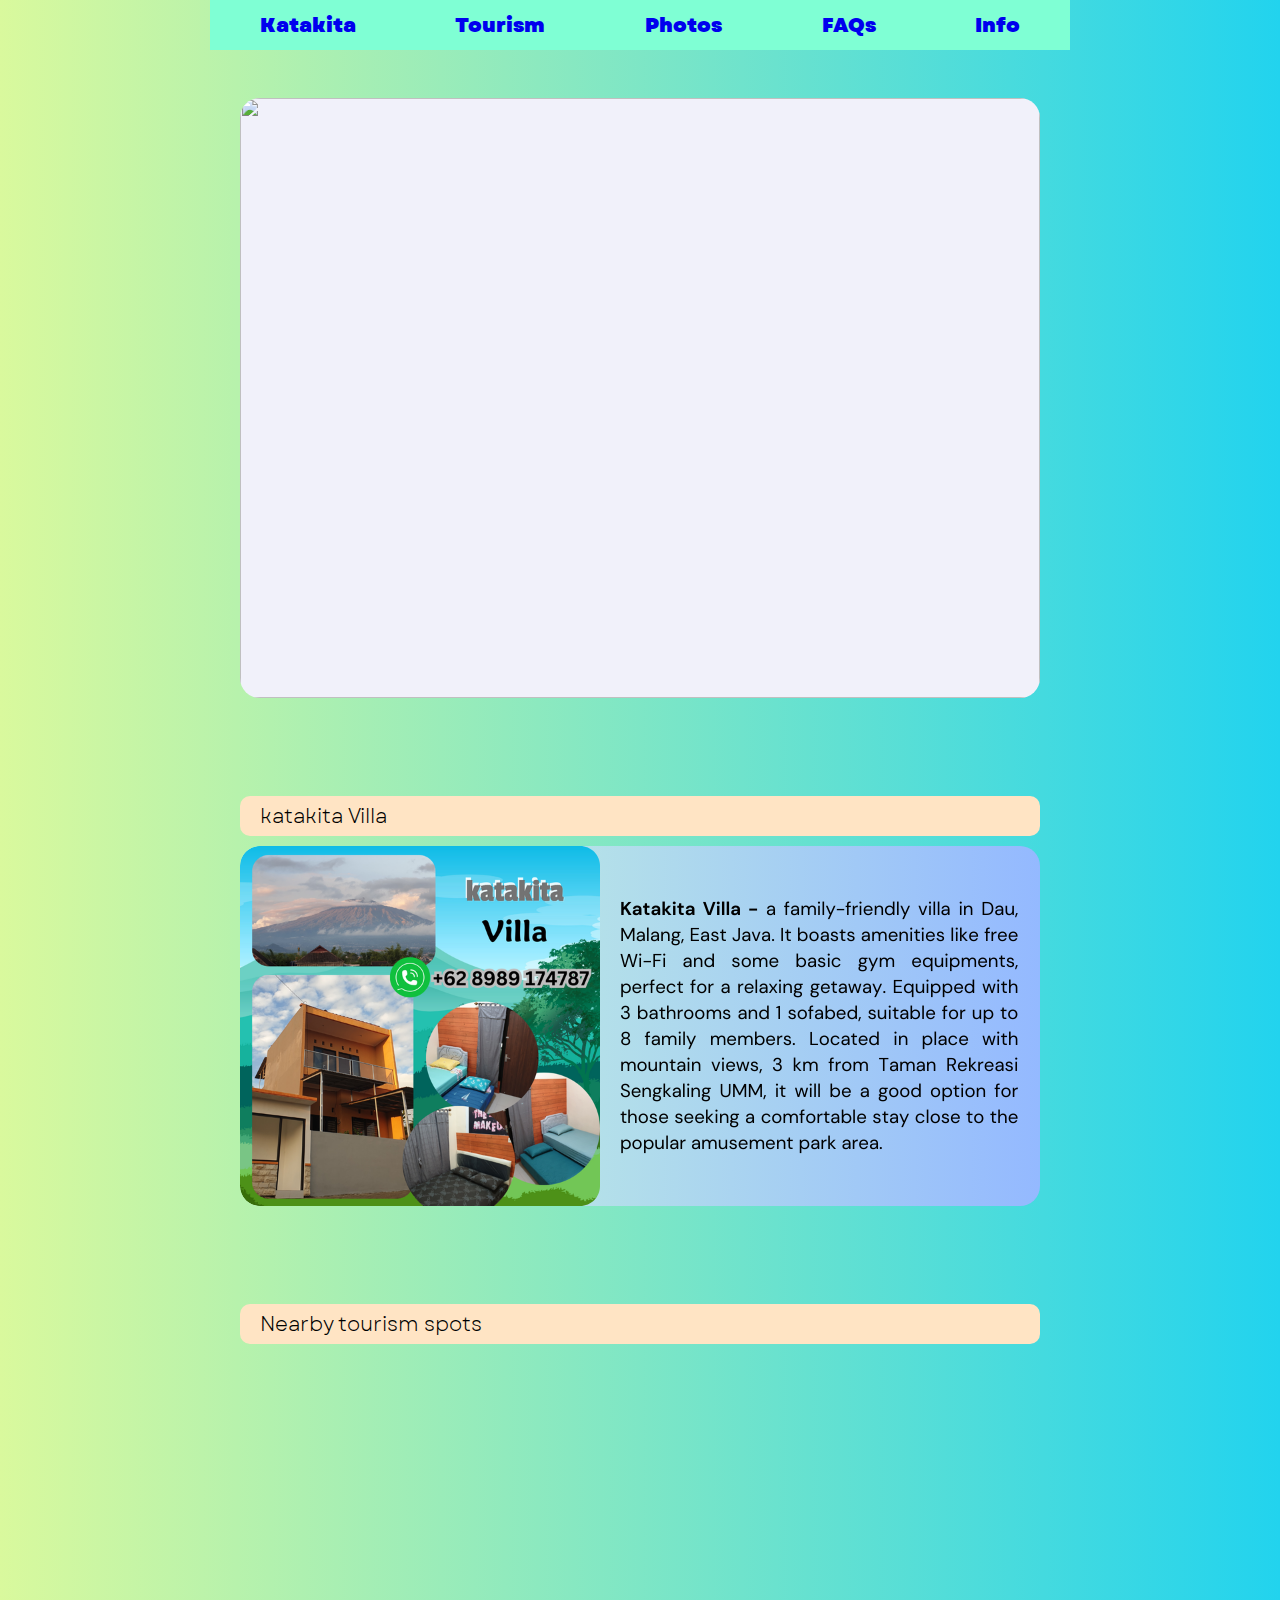
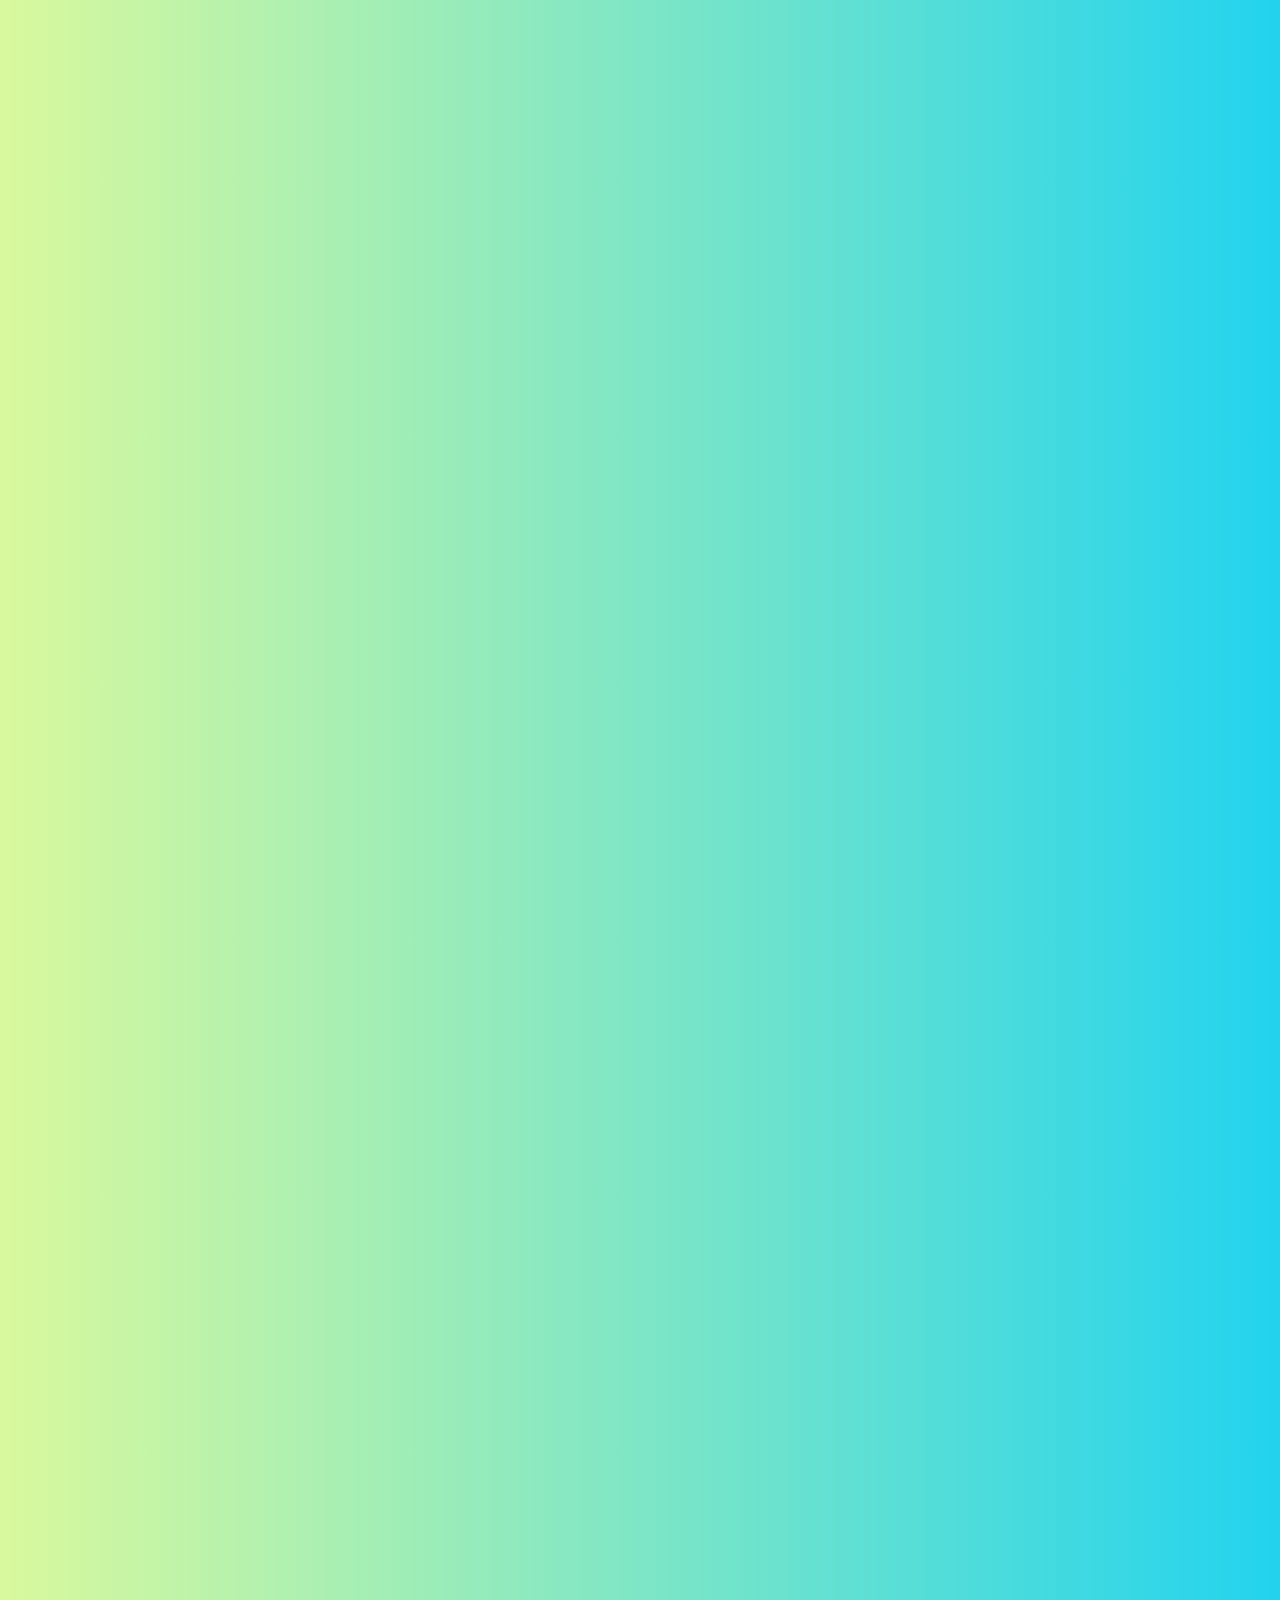
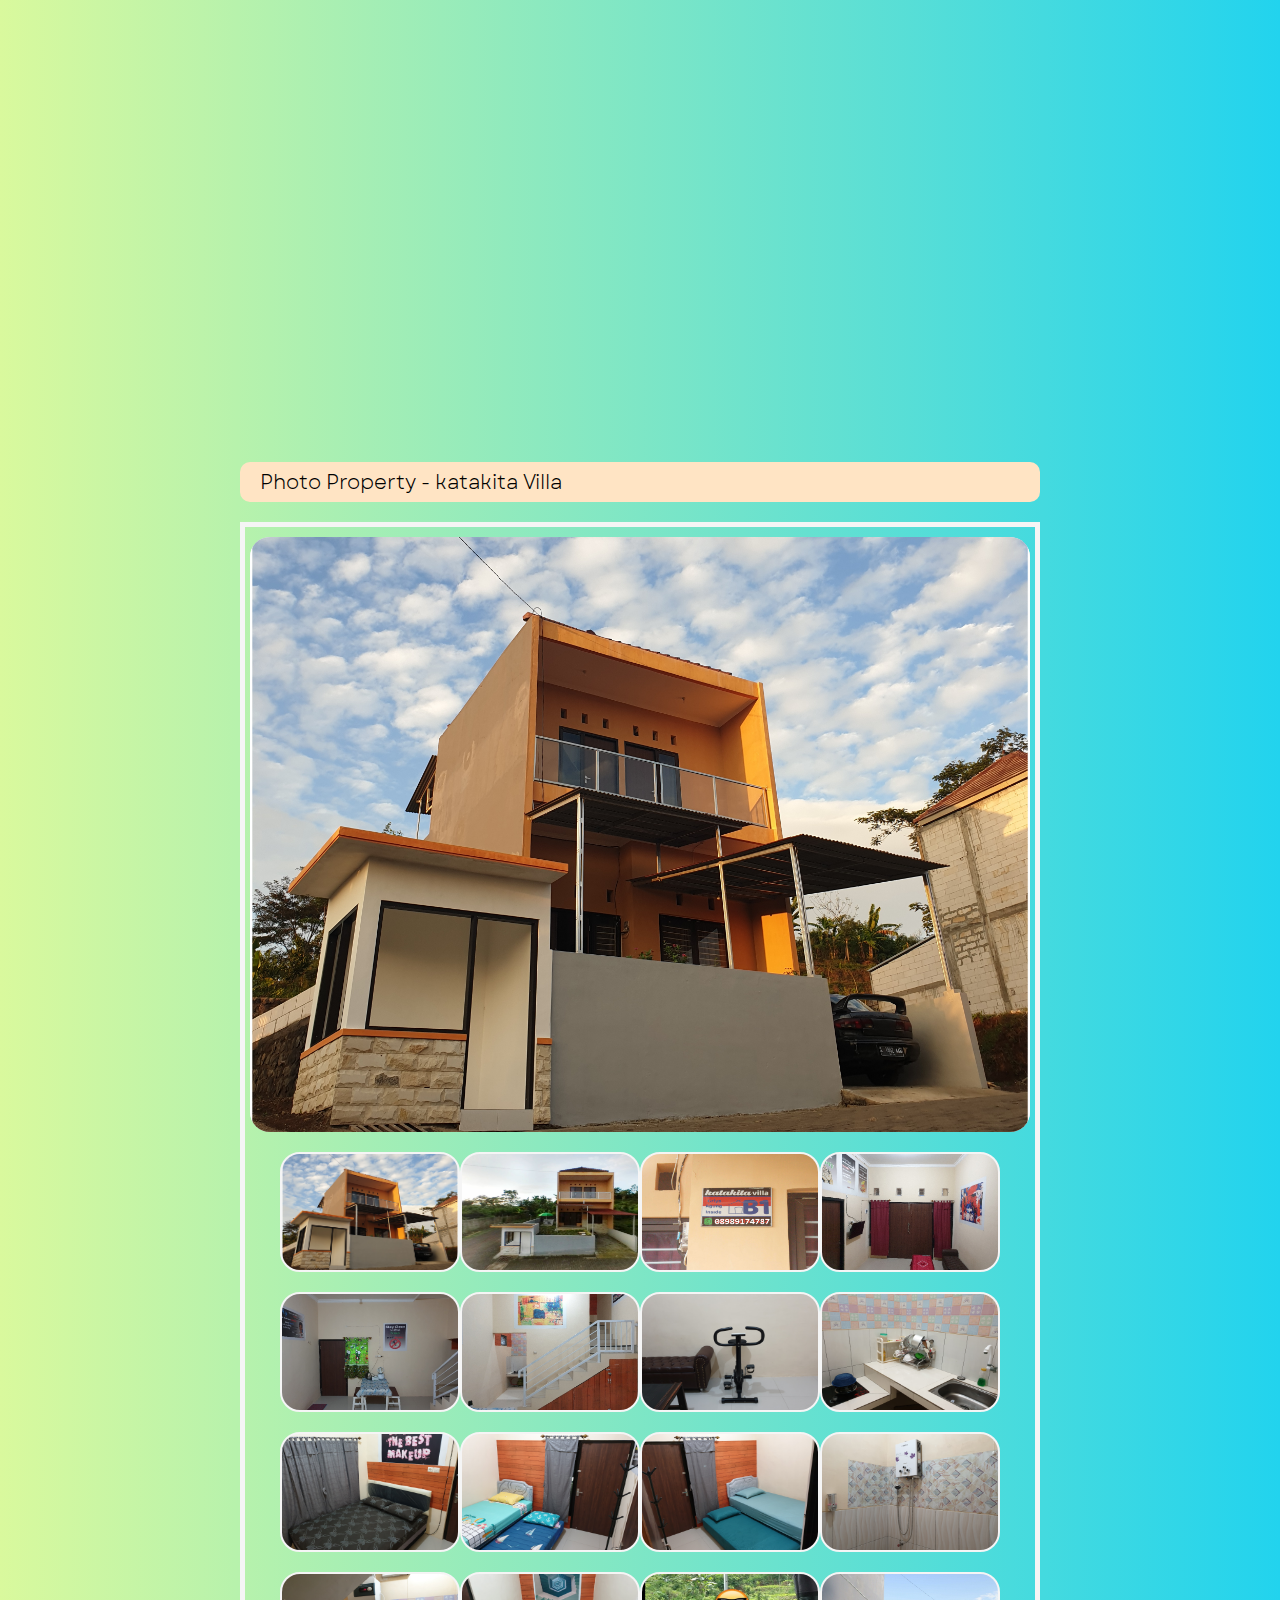
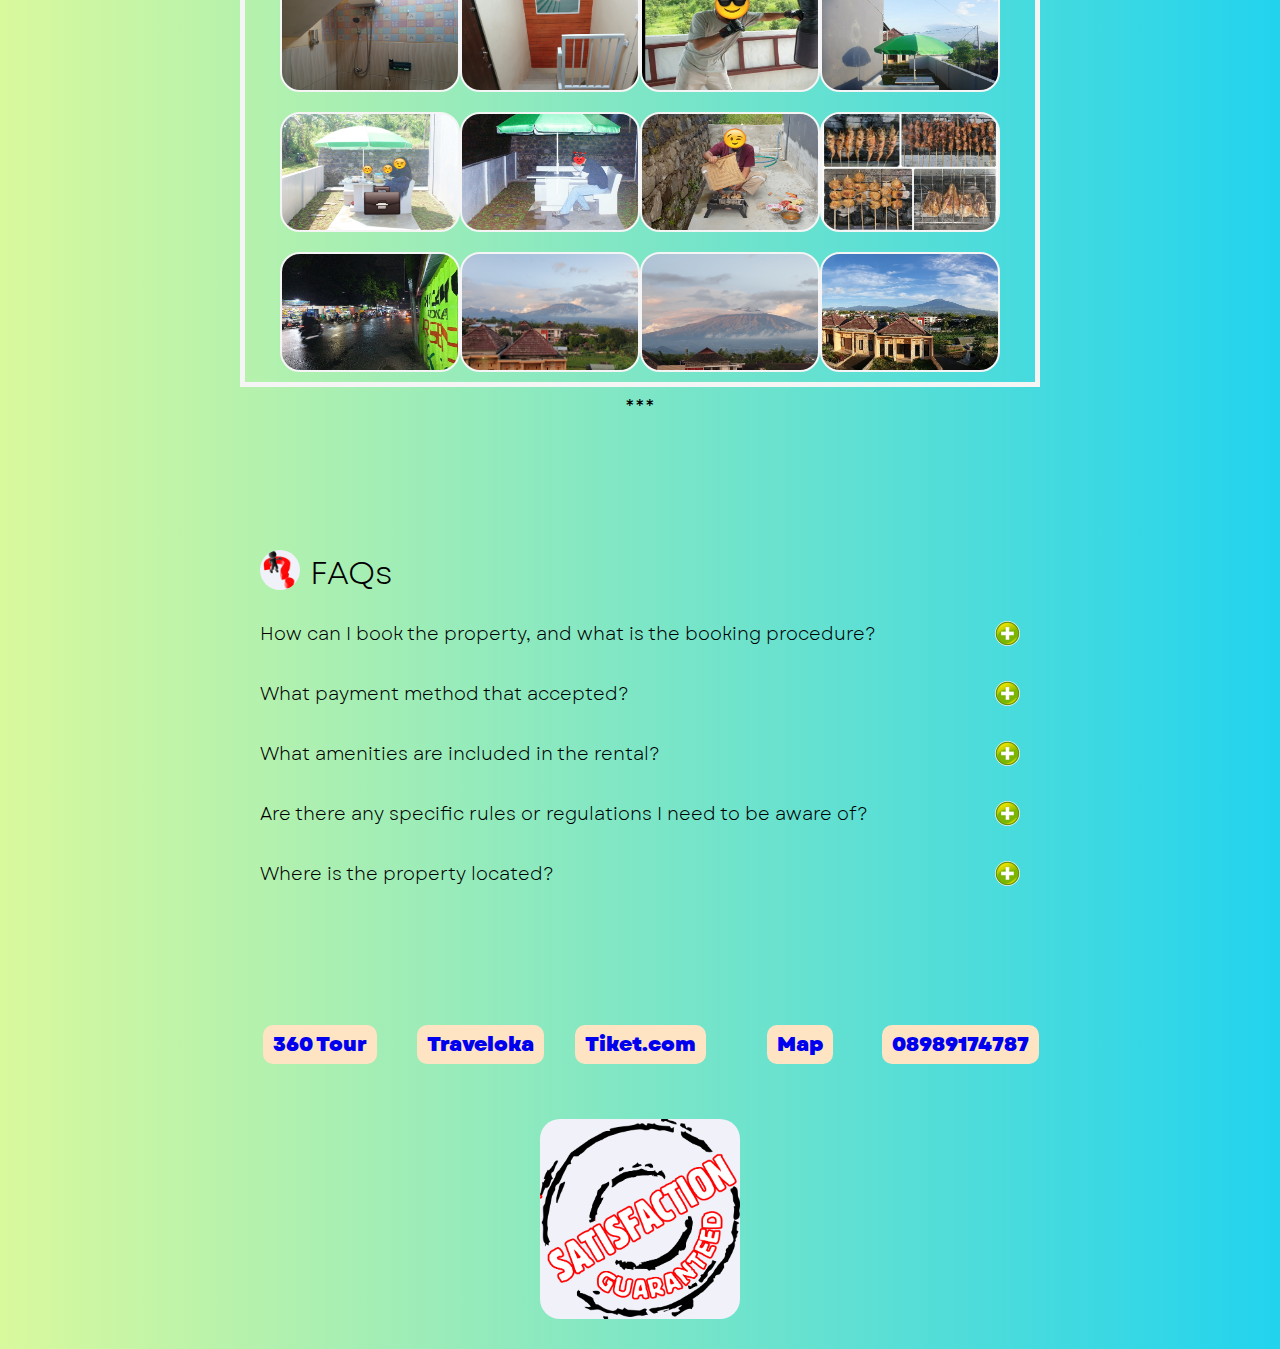
==== index.html @ e36a4a44 "first commit" ====
<!DOCTYPE html>
<html lang="en">
  <head>
    <meta charset="UTF-8" />
    <meta name="viewport" content="width=device-width, initial-scale=1.0" />
    <title>Document</title>

    <link rel="stylesheet" href="style.css" />
  </head>
  <body>
    <div class="container">
      <div class="menu">
        <a href="#katakita" class="menuBox">Katakita</a>
        <a href="#tourism" class="menuBox">Tourism</a>
        <a href="#photo" class="menuBox">Photos</a>
        <a href="#faqContainer" class="menuBox">FAQs</a>
        <a href="#info" class="menuBox">Info</a>
      </div>

      <div class="hero">
        <img class="heroImg" src="./img/katakitaHero.gif" />
      </div>

      <div>
        <div id="katakita" class="katakita">
          <p>katakita Villa</p>
        </div>
        <img src="./img/1.png" />
      </div>

      <!-- tourism spots started -->
      <div>
        <div id="tourism" class="tourism">
          <p>Nearby tourism spots</p>
        </div>
        <img class="lazy" data-src="./img/2.png" id="imgLeft1" />
        <img class="lazy" data-src="./img/3.png" id="imgRight1" />
        <img class="lazy" data-src="./img/4.png" id="imgLeft2" />
        <img class="lazy" data-src="./img/5.png" id="imgRight2" />
        <img class="lazy" data-src="./img/6.png" id="imgLeft3" />
        <img class="lazy" data-src="./img/7.png" id="imgRight3" />
      </div>
      <!-- tourism spots ended -->

      <!-- katakita photo started -->
      <div>
        <div id="photo" class="photo">
          <p>Photo Property - katakita Villa</p>
        </div>
        <div class="photoContainer">
          <div class="villagaleri cf">
            <img src="villa/01.jpeg" alt="katakita" class="extra" />
            <div class="mini">
              <img src="villa/01.jpeg" alt="katakita" class="thumb" />
              <img src="villa/02.jpeg" alt="katakita" class="thumb" />
              <img src="villa/03.jpeg" alt="katakita" class="thumb" />
              <img src="villa/04.jpeg" alt="katakita" class="thumb" />
              <img src="villa/05.jpeg" alt="katakita" class="thumb" />
              <img src="villa/06.jpeg" alt="katakita" class="thumb" />
              <img src="villa/07.jpeg" alt="katakita" class="thumb" />
              <img src="villa/08.jpeg" alt="katakita" class="thumb" />
              <img src="villa/09.jpeg" alt="katakita" class="thumb" />
              <img src="villa/10.jpeg" alt="katakita" class="thumb" />
              <img src="villa/11.jpeg" alt="katakita" class="thumb" />
              <img src="villa/12.jpeg" alt="katakita" class="thumb" />
              <img src="villa/13.jpeg" alt="katakita" class="thumb" />
              <img src="villa/14.jpeg" alt="katakita" class="thumb" />
              <img src="villa/15.jpeg" alt="katakita" class="thumb" />
              <img src="villa/16.jpeg" alt="katakita" class="thumb" />
              <img src="villa/17.jpeg" alt="katakita" class="thumb" />
              <img src="villa/18.jpeg" alt="katakita" class="thumb" />
              <img src="villa/19.jpeg" alt="katakita" class="thumb" />
              <img src="villa/20.jpeg" alt="katakita" class="thumb" />
              <img src="villa/21.jpeg" alt="katakita" class="thumb" />
              <img src="villa/22.jpeg" alt="katakita" class="thumb" />
              <img src="villa/23.jpeg" alt="katakita" class="thumb" />
              <img src="villa/24.jpeg" alt="katakita" class="thumb" />
            </div>
          </div>
        </div>
        <div class="photoBottom">
          <p>***</p>
        </div>
      </div>
      <!-- katakita photo ended -->

      <!-- FAQ Started -->
      <div>
        <div id="faqContainer" class="faqContainer">
          <div class="faqBox">
            <div class="faq">
              <img src="./img/ask.png" class="faqImg" />
              <div>FAQs</div>
            </div>

            <div id="title1" class="title1">
              <div
                class="font-bold text-xs hover:text-fuchsia-700 hover:cursor-pointer"
              >
                How can I book the property, and what is the booking procedure?
              </div>
              <div>
                <img id="icon1" src="./img/plus.png" class="faqIcon" />
              </div>
            </div>
            <div id="text1" class="text1">
              Currently katakita Villa can only accept advance booking with at
              least three (3) days notice. 50% of total price shall be paid in
              advance as down payment and full payment shall made at check-in.
            </div>

            <div id="title2" class="title2">
              <div
                class="font-bold text-xs hover:text-fuchsia-700 hover:cursor-pointer"
              >
                What payment method that accepted?
              </div>
              <div>
                <img id="icon2" src="../img/plus.png" class="faqIcon" />
              </div>
            </div>
            <div id="text2" class="text2">
              Payment can be done with Bank transfer.
            </div>

            <div id="title3" class="title3">
              <div
                class="font-bold text-xs hover:text-fuchsia-700 hover:cursor-pointer"
              >
                What amenities are included in the rental?
              </div>
              <div>
                <img id="icon3" src="../img/plus.png" class="faqIcon" />
              </div>
            </div>
            <div id="text3" class="text3">
              katakita Villa equipped with three (3) bedrooms and 1 sofa bed,
              suitable for family with up to eight members, two bathrooms with
              hot water, Wi-Fi access, kitchen set and basic gym equipment.
            </div>

            <div id="title4" class="title4">
              <div
                class="font-bold text-xs hover:text-fuchsia-700 hover:cursor-pointer"
              >
                Are there any specific rules or regulations I need to be aware
                of?
              </div>
              <div>
                <img id="icon4" src="../img/plus.png" class="faqIcon" />
              </div>
            </div>
            <div id="text4" class="text4">
              katakita Villa only for family and / married couple, no unmarried
              couple allowed. Guest will need to keep the environment free from
              excessive noise, no alcohol and pets are allowed in the
              facilities.
            </div>

            <div id="title5" class="title5">
              <div
                class="font-bold text-xs hover:text-fuchsia-700 hover:cursor-pointer"
              >
                Where is the property located?
              </div>
              <div>
                <img id="icon5" src="../img/plus.png" class="faqIcon" />
              </div>
            </div>
            <div id="text5" class="text5">
              katakita Villa located at DAU, Malang, East Java, it is
              approximately 3 km away from Sengkaling park. Please refer to Map
              button hereunder to find our location.
            </div>
          </div>
        </div>
      </div>
      <!-- FAQ Ended -->

      <div id="info" class="info">
        <div class="infoBox">
          <a
            href="https://pojokmu.my.id/virtual-tour/enhanced/katakitaVilla/index.htm"
            target="_blank"
            class="infoBox"
            ><span>360 Tour</span></a
          >
          <a
            href="https://www.traveloka.com/en-id/hotel/indonesia/katakita-villa-9000001107846?spec=23-12-2022.24-12-2022.1.1.HOTEL.9000001107846.Katakita%20Villa.1&contexts=%7B%22sourceHotelDetail%22%3A%22SHARE_BUTTON%22%7D"
            target="_blank"
            class="infoBox"
            ><span>Traveloka</span></a
          >
          <a
            href="https://www.tiket.com/homes/indonesia/katakita-villa-509001664016027575?accommodationType=NHA"
            target="_blank"
            class="infoBox"
            ><span>Tiket.com</span></a
          >
          <a
            href="https://www.google.com/maps/place/katakita+villa,+Griya+Agung+Inside+B1,+Jetak+Ngasri,+Mulyoagung,+Dau,+Malang+Regency,+East+Java/data=!4m2!3m1!1s0x2e7883f7614f895f:0xa5b63b3175d8c768?utm_source=mstt_1&entry=gps&lucs=47068615&g_ep=CAESCTExLjg3LjMwMxgAINeCAyoINDcwNjg2MTVCAklE"
            target="_blank"
            class="infoBox"
            ><span>Map</span></a
          >
          <a href="#" class="infoBox"><span>08989174787</span></a>
        </div>
      </div>

      <footer class="satisfaction">
        <img src="img/satisfactionLogo.png" class="satisfactionImg" />
      </footer>
    </div>

    <script src="script.js"></script>
  </body>
</html>
---- style.css ----
@font-face {
  font-family: "garetBook";
  src: url("./fonts/Garet-Book.ttf");
  font-style: normal;
}

@font-face {
  font-family: "garetHeavy";
  src: url("./fonts/Garet-Heavy.ttf");
  font-style: normal;
}


@font-face {
  font-family: "mangiola";
  src: url("./fonts/Mangiola-Regular.ttf");
  font-style: normal;
}

* {
  margin: 0px;
  padding: 0px;
  border: 0px;
  outline: none;
  box-sizing: border-box;
  text-decoration: none;
}

body {
  background-image: linear-gradient(to right, #d9f99d, #22d3ee);
  font-family: garetBook, sans-serif;
}

img {
  background: #f1f1fa;
  width: 800px;
  height: 360px;
  display: block;
  margin: 10px auto;
  border: 0;
  border-radius: 20px;
}

.container {
  width: 860px;
  margin: auto;
  padding-bottom: 20px;
  /* background-color: coral; */
}

.menu {
  width: 860px;
  height: 50px;
  display: flex;
  background-color: aquamarine;
  justify-content: space-around;
  align-items: center;
  font-family: garetHeavy;
  font-size: 1.25rem;
  position: fixed;
  z-index: 1000;
}

.heroImg {
  width: 800px;
  height: 600px;
}

.katakita,
.tourism,
.photo {
  width: 800px;
  margin: auto;
}

.katakita p,
.tourism p,
.photo p {
  display: flex;
  align-items: center;
  width: 800px;
  height: 30px;
  background-color: bisque;
  border-radius: 10px;
  padding: 20px;
  font-size: 1.25rem;
}

/* nearby tourism started */

#imgLeft1,
#imgLeft2,
#imgLeft3 {
  opacity: 0;
  transform: translateX(-20%);
  transition: opacity 2s ease-in-out, transform 2s ease-in-out;
}

#imgRight1,
#imgRight2,
#imgRight3 {
  opacity: 0;
  transform: translateX(20%);
  transition: opacity 2s ease-in-out, transform 2s ease-in-out;
}


#imgLeft1.show,
#imgLeft2.show,
#imgLeft3.show,
#imgRight1.show,
#imgRight2.show,
#imgRight3.show {
  opacity: 1;
  transform: translateX(0);
}

/* nearby tourism ended */


/* photo galery started */
.photoContainer {
  width: 800px;
  height: 100%;
  margin: auto;
}

/* style villagaleri */

.villagaleri {
  width: 800px;
  margin-top: 20px;
  border: 5px solid whitesmoke;
  float: left;
  z-index: 100;
  line-height: 0;
  overflow: auto;
  /* background-color: whitesmoke; */
}

.extra {
  margin-bottom: 10px;
  width: 780px;
  height: 595px;
}

.mini {
  padding-left: 35px;
}

.thumb {
  width: 180px;
  height: 120px;
  float: left;
  border: 2px solid whitesmoke;
  /* box-sizing: border-box; */
}

.thumb:hover {
  opacity: 0.7;
  cursor: pointer;
}

@keyframes gambarFadeIn {
  to {
    opacity: 1;
  }
}

.gambarFade {
  opacity: 0;
  animation: gambarFadeIn 0.5s forwards;
}

.gambarAktif {
  opacity: 0.7;
}

.photoBottom {
  display: flex;
  width: 800px;
  margin: auto;
}

.photoBottom p {
  display: flex;
  justify-content: center;
  align-items: center;
  width: 800px;
  height: 30px;
  border-radius: 10px;
  padding: 20px;
  font-size: 1.25rem;
}

/* photo galery ended */

/* faq started */

.faqContainer {
  width: 800px;
  margin: auto;
}

.faqBox {
  width: 800px;
  margin: auto;
  padding: 20px;
  border-radius: 20px;
}

/* @media (max-width: 768px) {
  .faqContainer,
  .faqBox {
    width: 375px;
  }
} */

.title1,
.title2,
.title3,
.title4,
.title5,
.title6 {
  display: flex;
  margin-bottom: 15px;
  align-items: center;
  justify-content: space-between;
  font-size: 1.125rem;
}

/* @media (max-width: 768px) {
  .title1,
  .title2,
  .title3,
  .title4,
  .title5,
  .title6 {
    font-size: 0.875rem;
  }
} */

.text1,
.text2,
.text3,
.text4,
.text5,
.text6 {
  display: none;
  margin-bottom: 25px;
  text-align: justify;
  background-color: #c3f4d5;
  padding: 15px;
  border-radius: 15px;
  font-size: 1.125rem;
}

/* @media (max-width: 768px) {
  .text1,
  .text2,
  .text3,
  .text4,
  .text5,
  .text6 {
    font-size: 0.875rem;
    padding: 5px;
  }
} */

.faq {
  display: flex;
  margin-top: 15px;
  margin-bottom: 15px;
  font-size: 2rem;
}

.faqImg {
  width: 40px;
  height: 40px;
  margin: 0px 10px 0px 0px;
}

.faqIcon {
  width: 25px;
  height: 25px;
}

.faqIcon:hover {
  cursor: pointer;
}

/* faq ended */

.info {
  width: 860px;
  display: flex;
  margin-top: auto;
  justify-content: center;
}

.infoBox {
  width: 800px;
  height: 50px;
  display: flex;
  justify-content: space-around;
  align-items: center;
  font-family: garetHeavy;
  font-size: 1.25rem;
}

.infoBox a span{
  background-color:bisque;
  padding: 5px 10px;
  border-radius: 10px;
}

.satisfaction {
  text-align: center;
  margin-top: 50px;
}

.satisfactionImg {
  width: 200px;
  height: 200px;
}

.hero,
.katakita,
.tourism,
.photo,
.faqContainer,
.info {
  padding-top: 5.5rem;
}
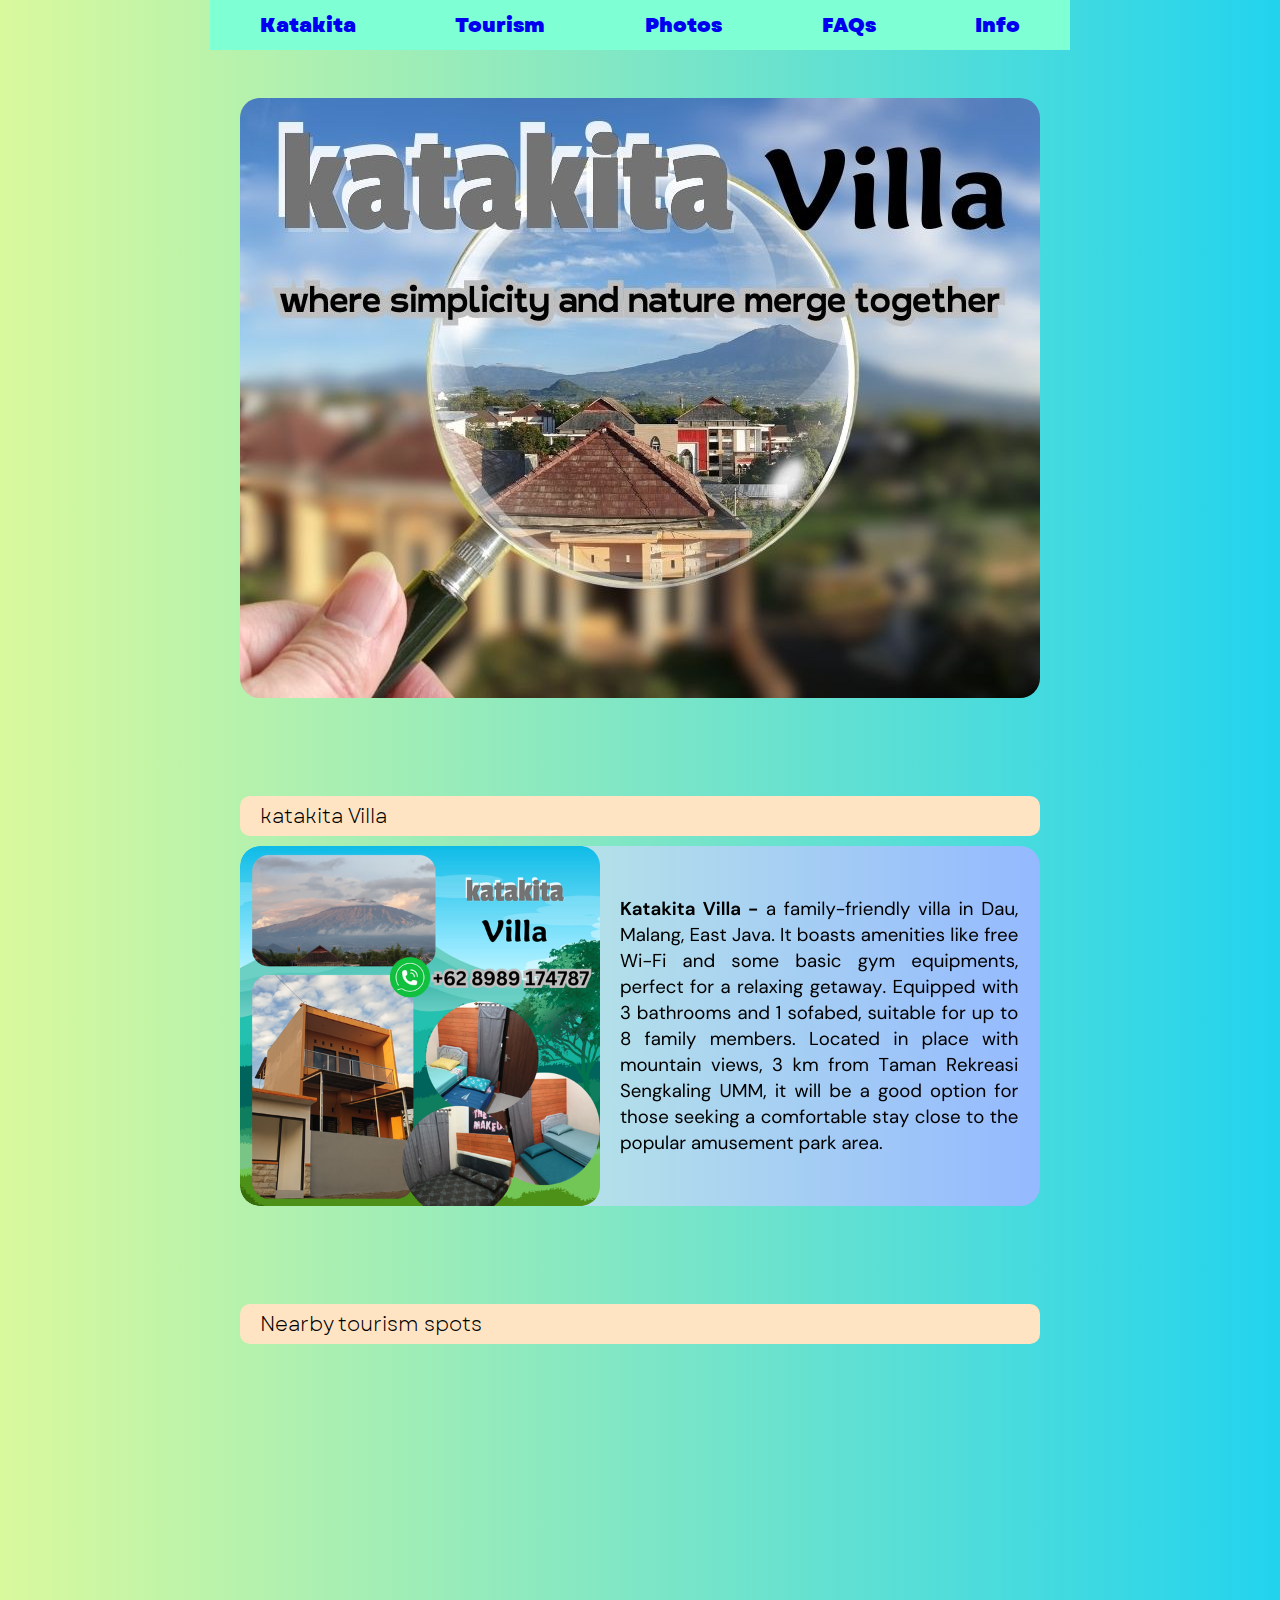
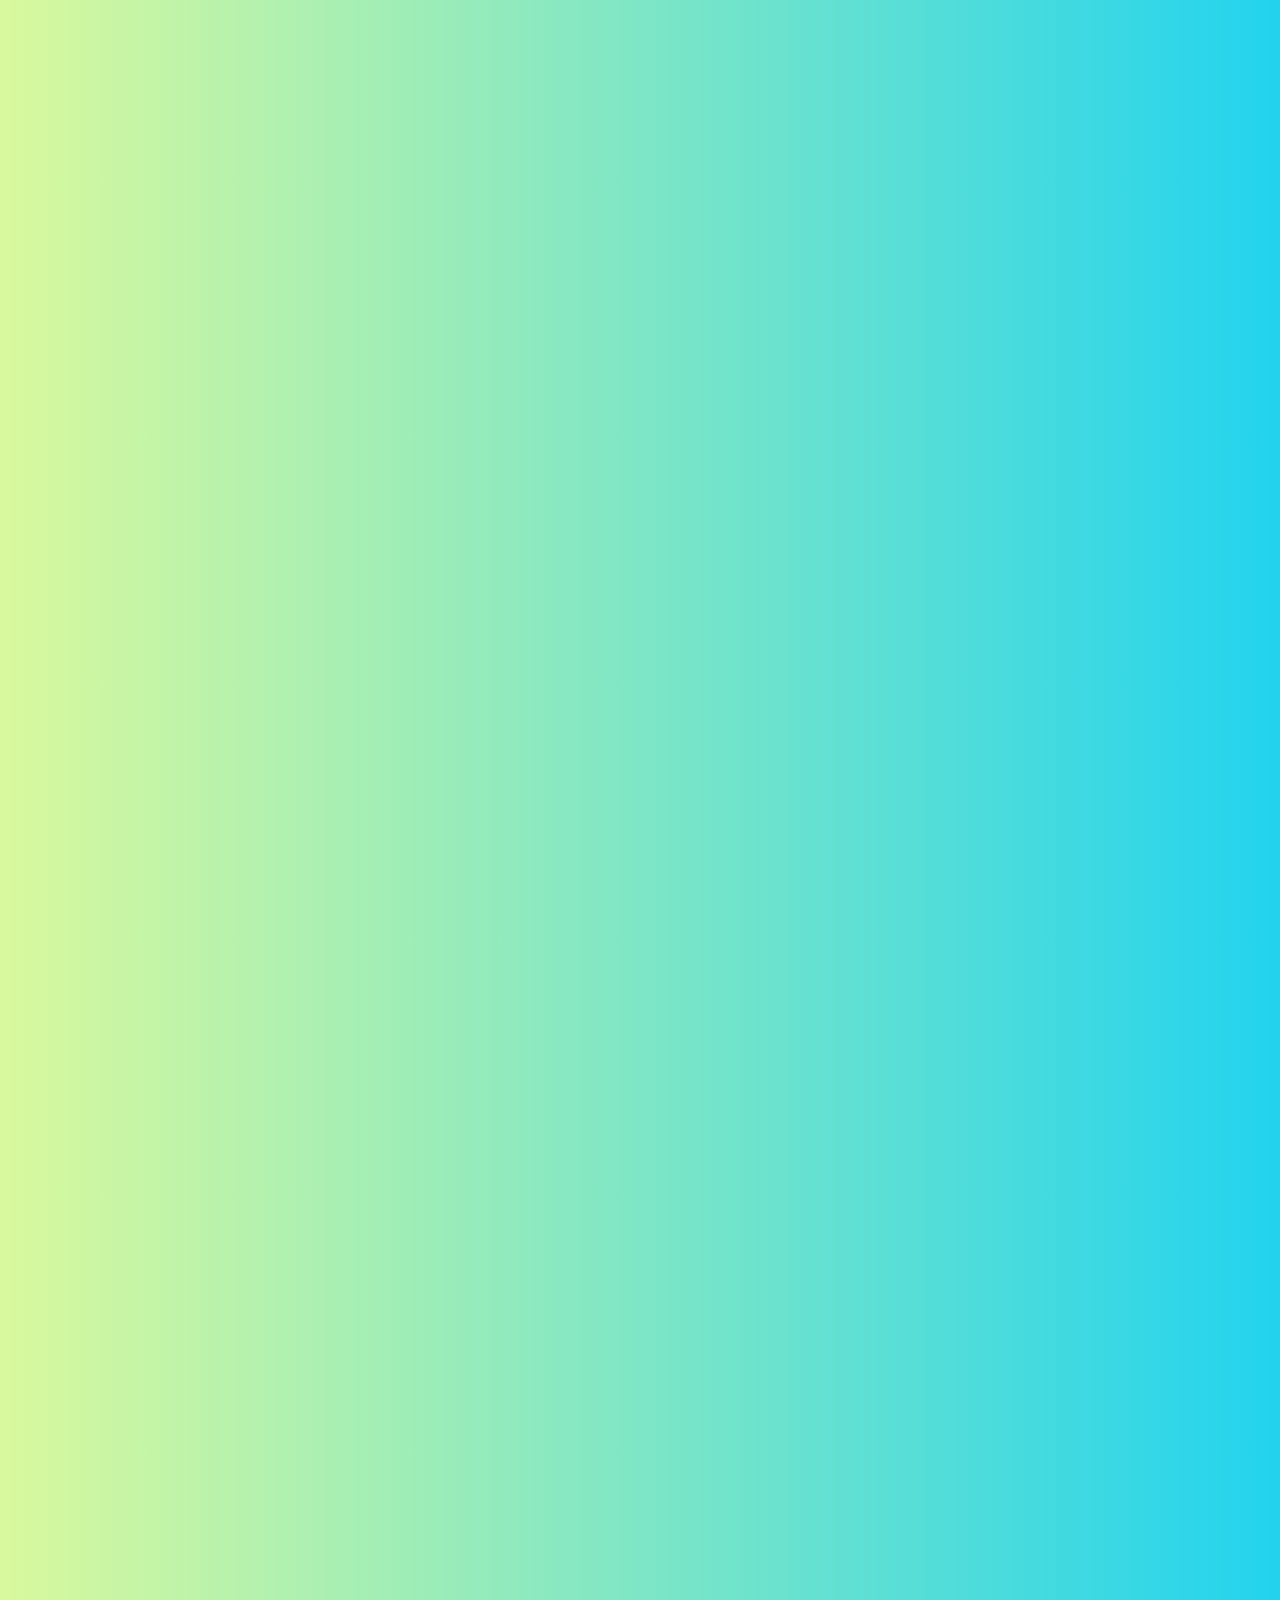
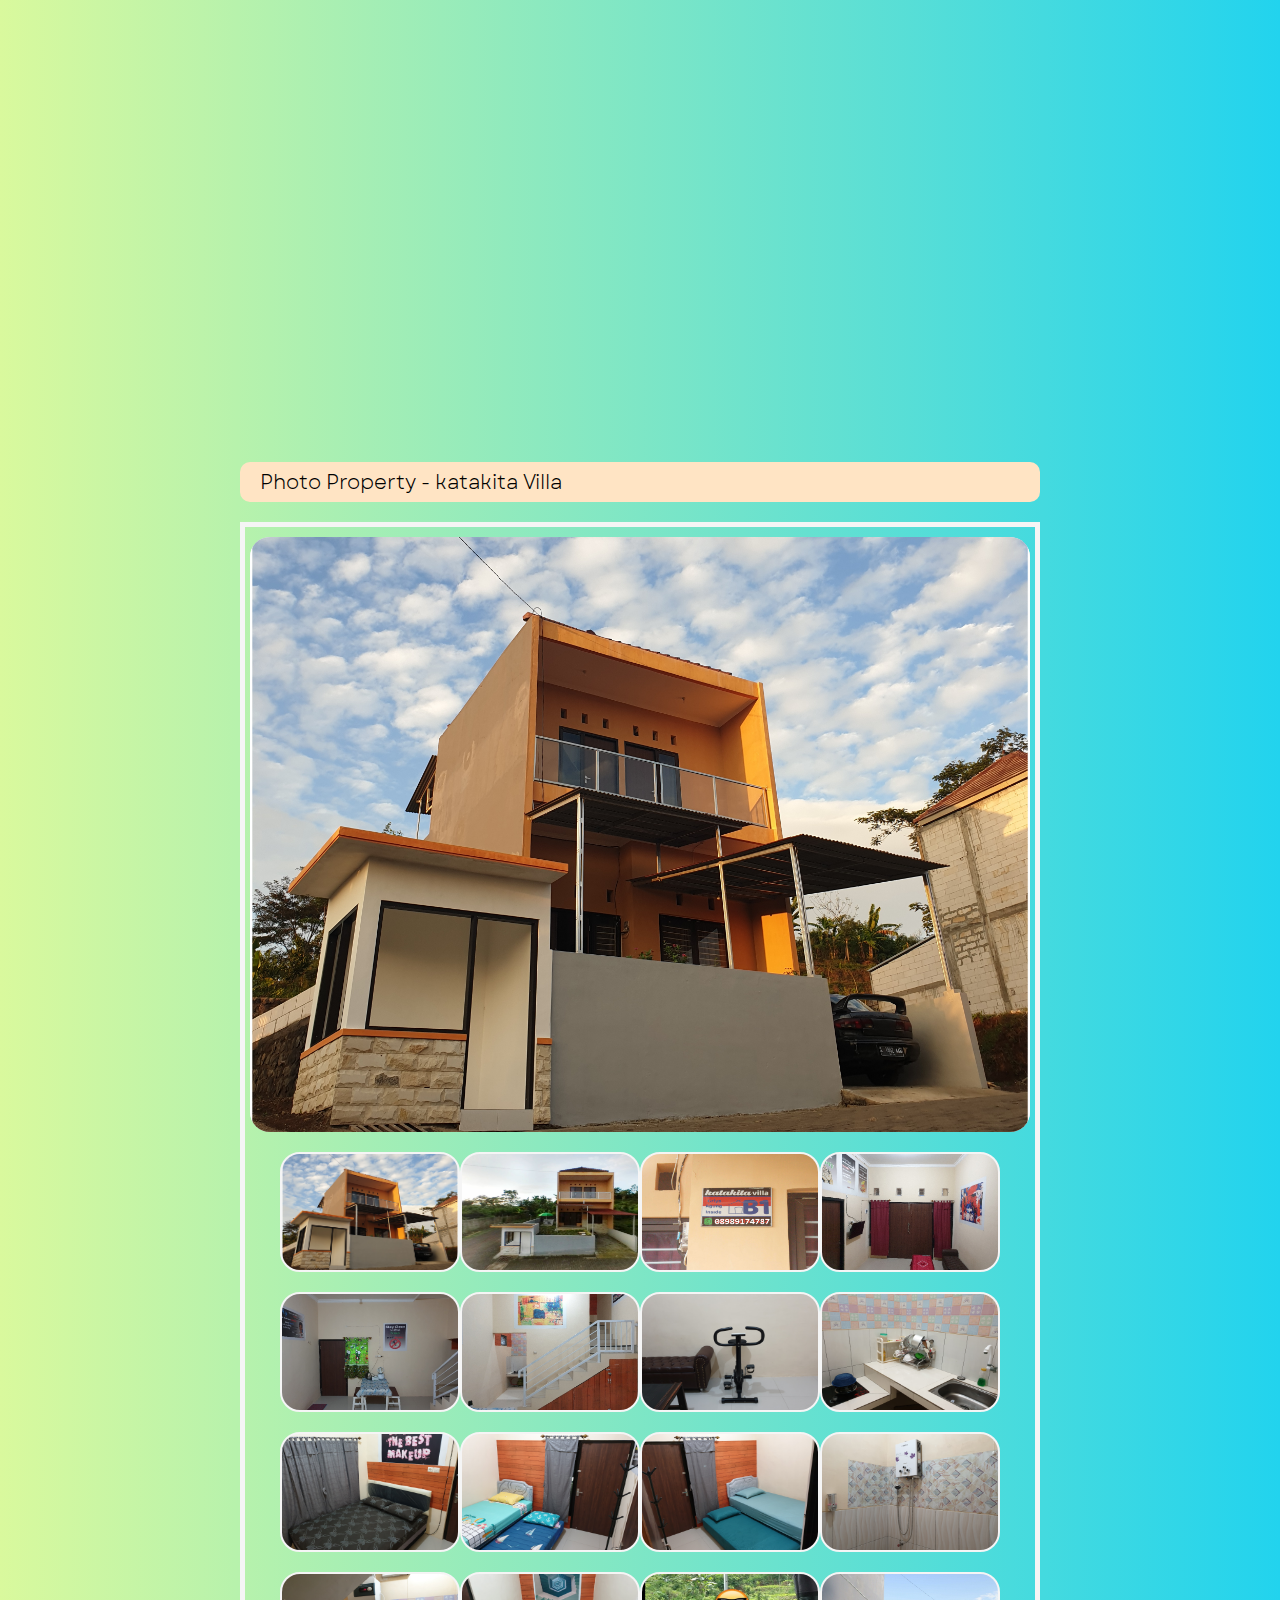
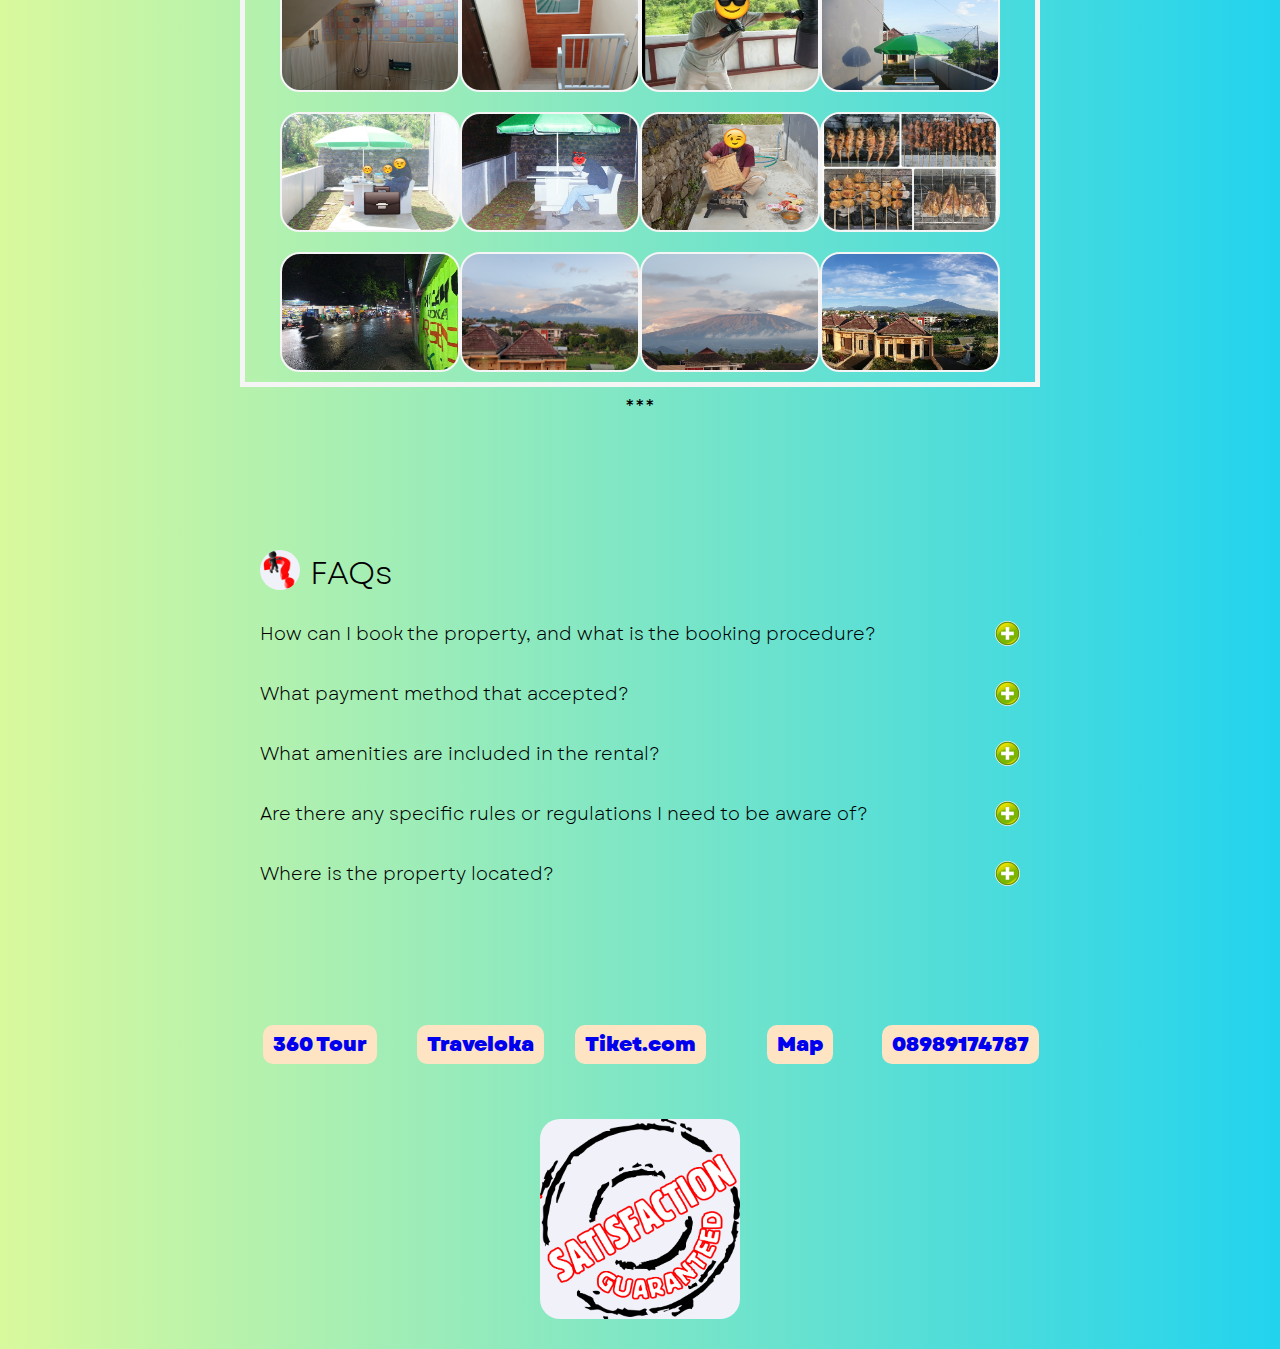
==== commit aee515e4: "replace hero" ====
--- a/index.html
+++ b/index.html
@@ -18,7 +18,7 @@
       </div>
 
       <div class="hero">
-        <img class="heroImg" src="./img/katakitaHero.gif" />
+        <img class="heroImg" src="./img/katakitaHero.jpg" />
       </div>
 
       <div>
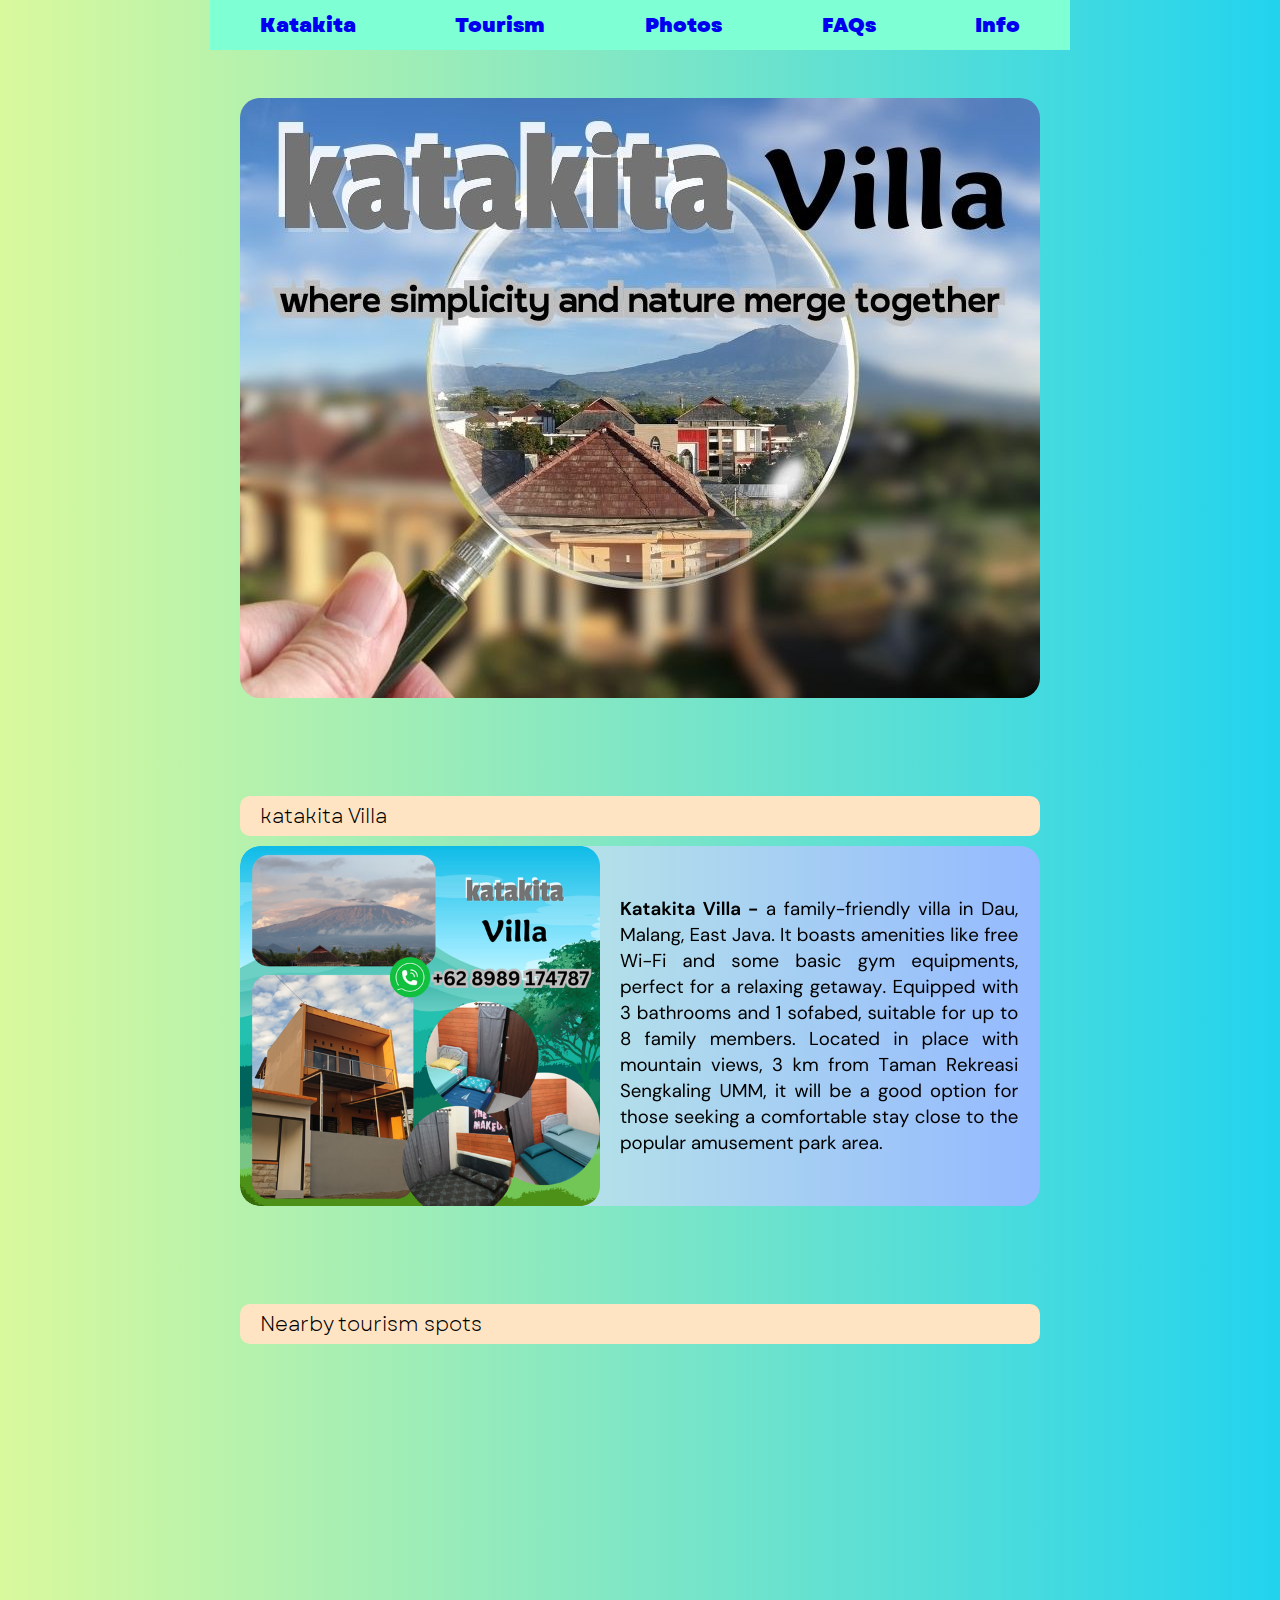
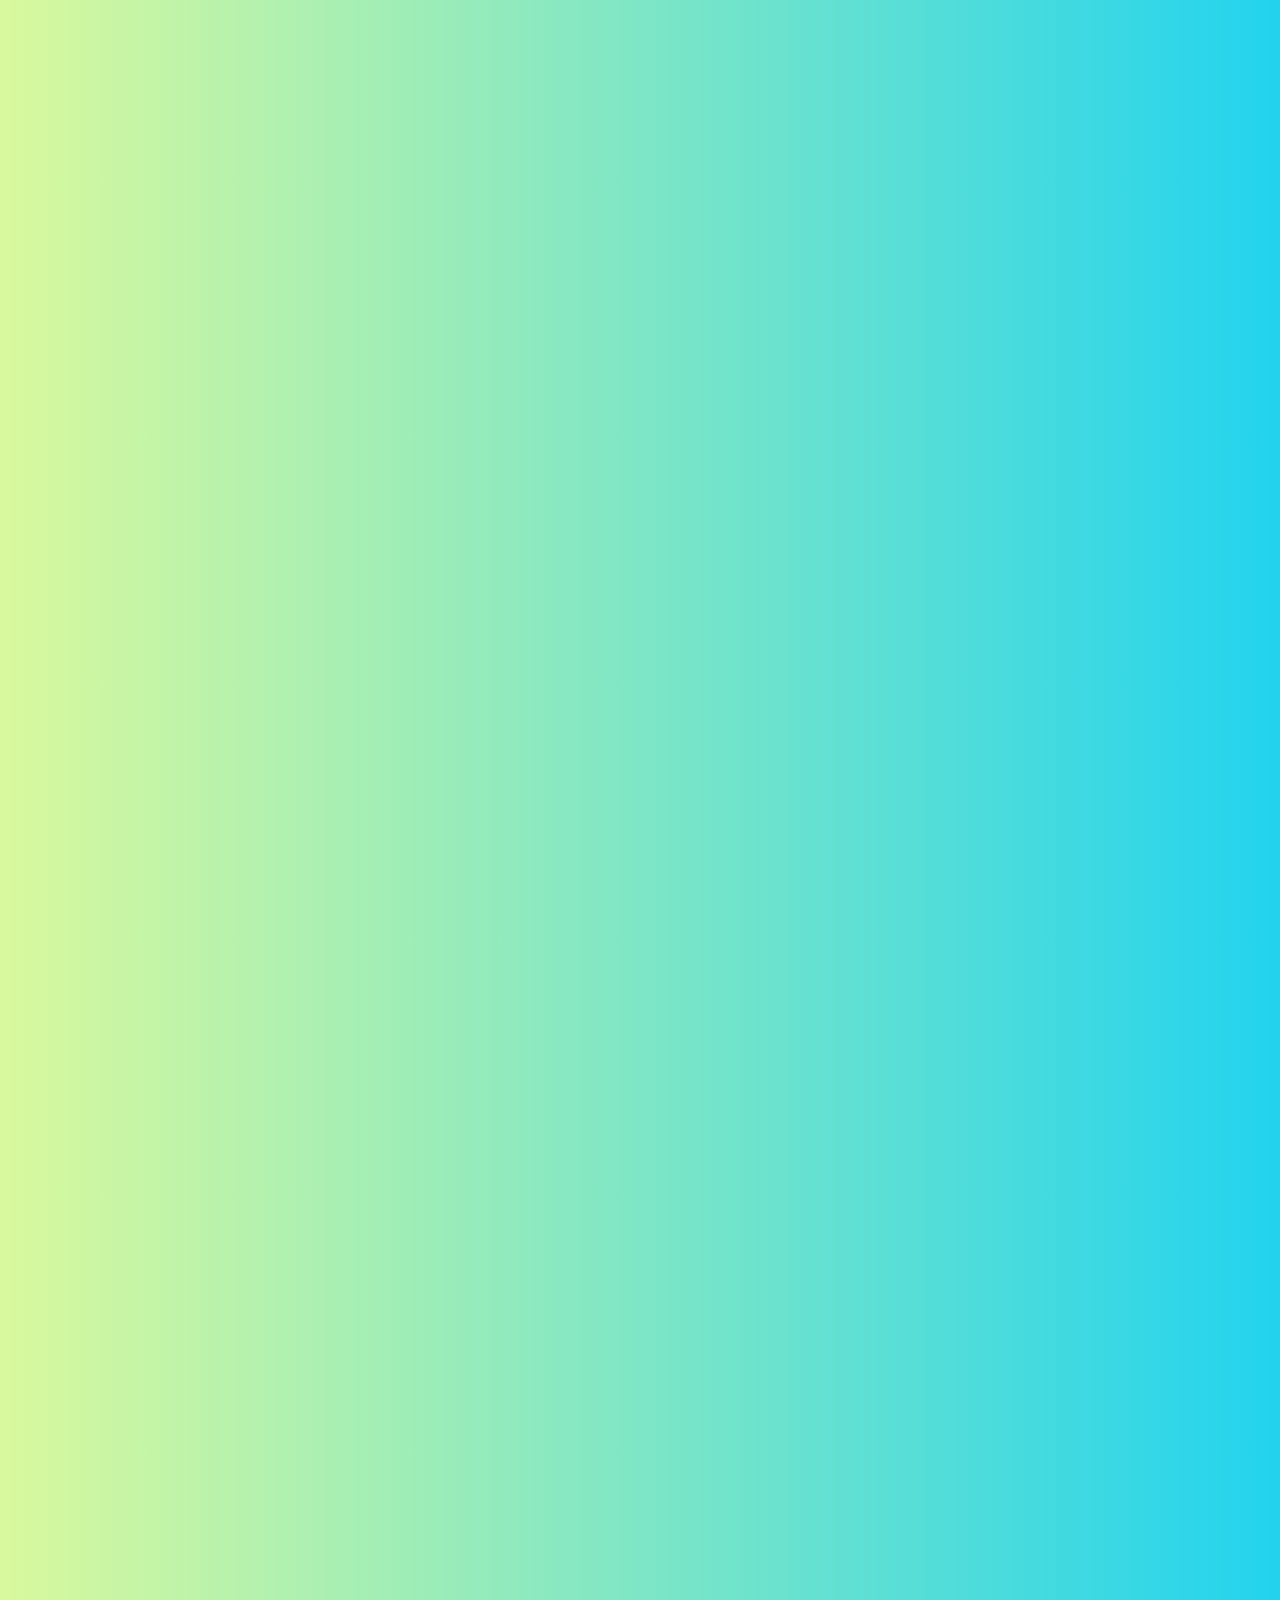
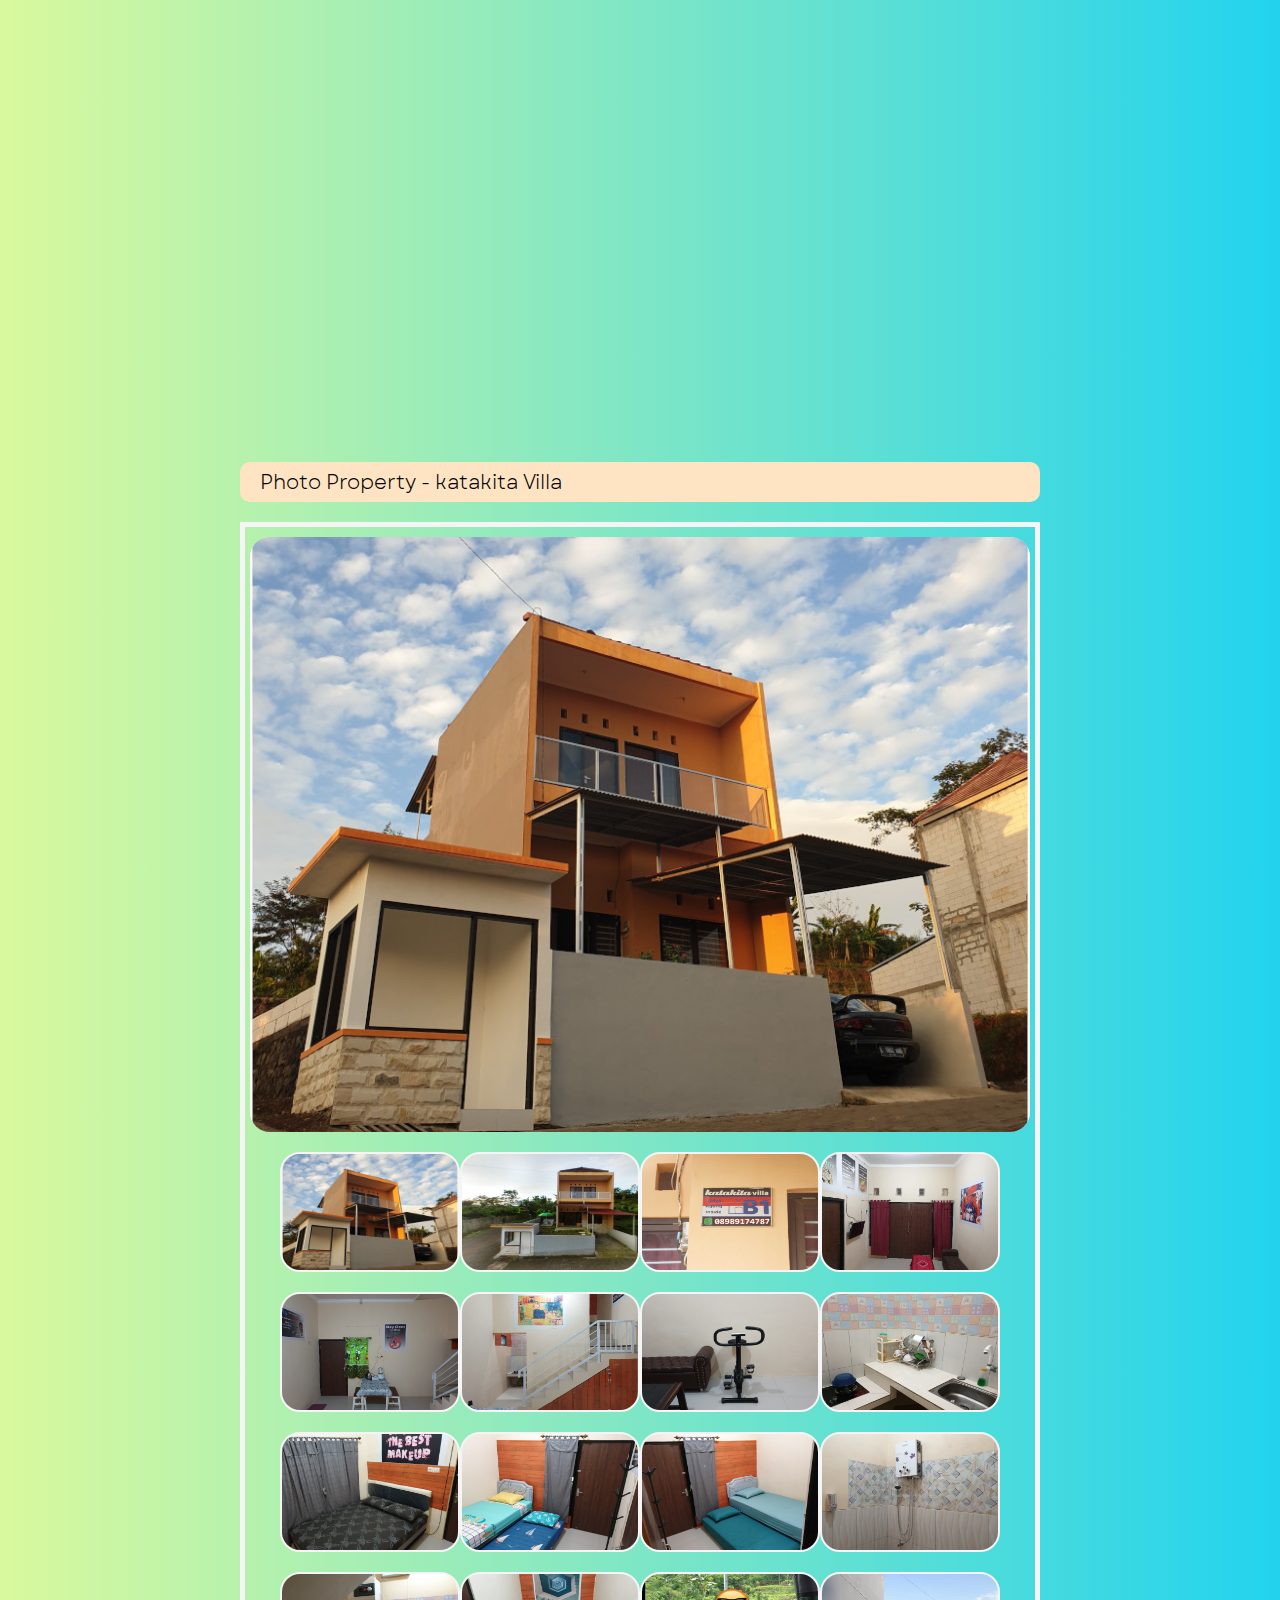
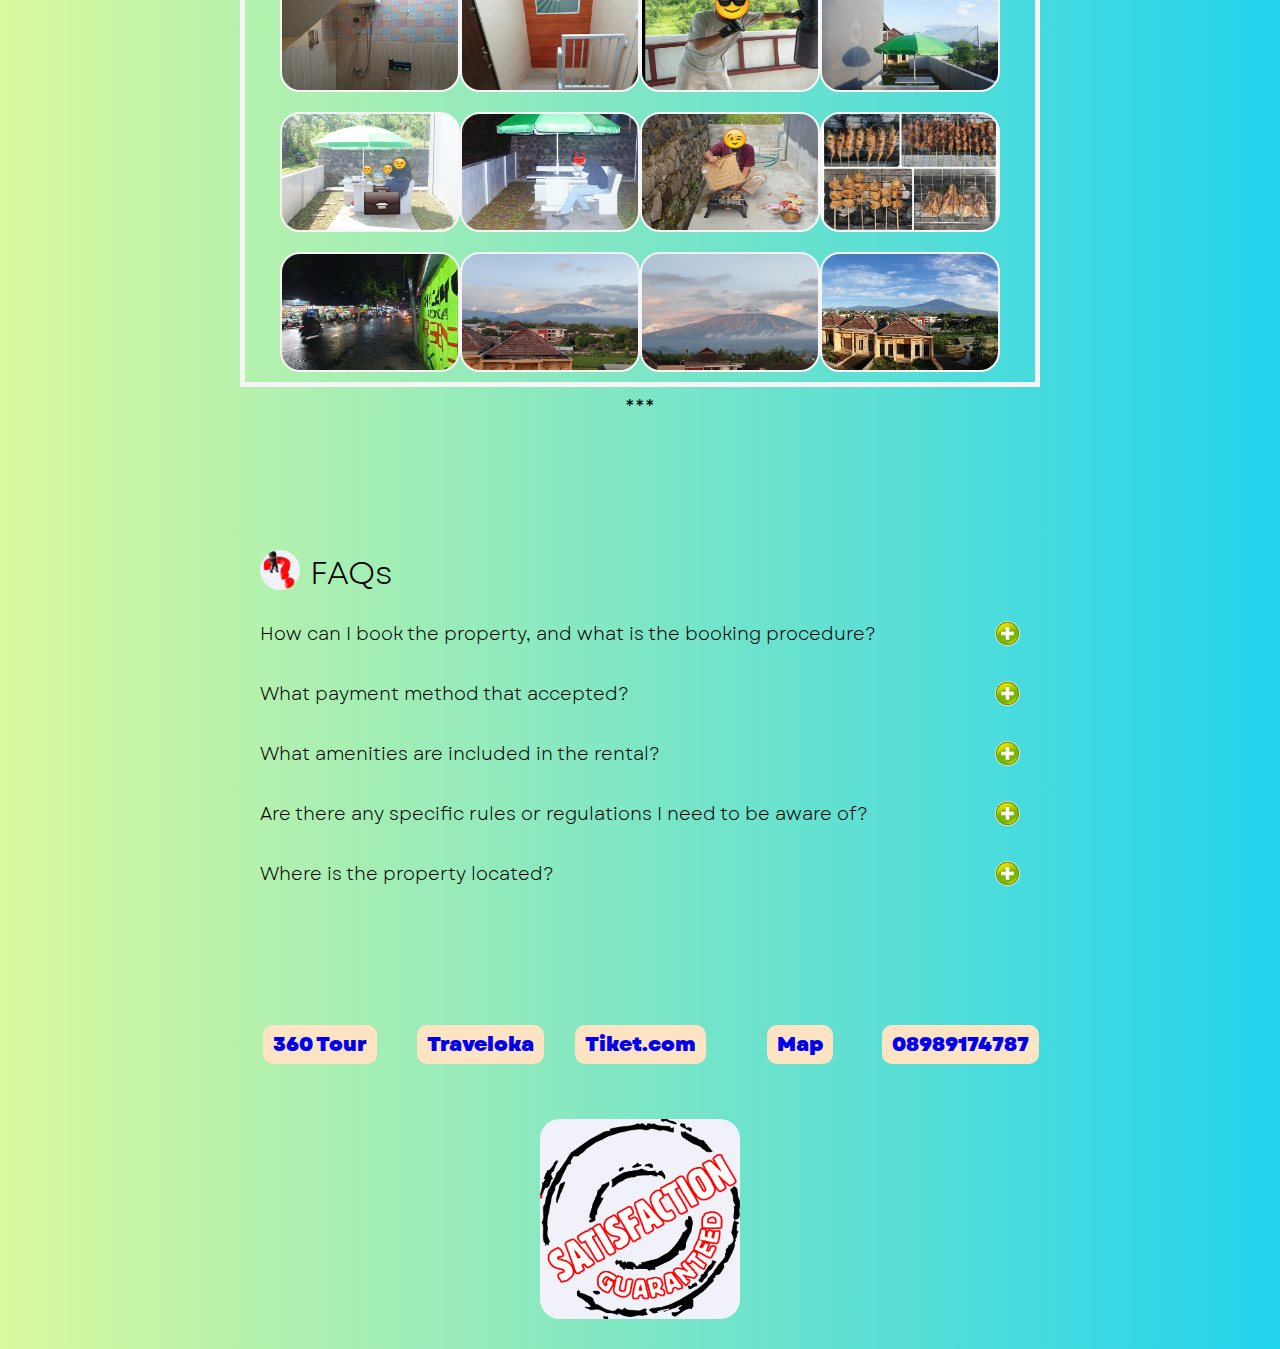
==== commit b0b73471: "resize images" ====
--- a/index.html
+++ b/index.html
@@ -3,7 +3,7 @@
   <head>
     <meta charset="UTF-8" />
     <meta name="viewport" content="width=device-width, initial-scale=1.0" />
-    <title>Document</title>
+    <title>katakita Villa - official site</title>
 
     <link rel="stylesheet" href="style.css" />
   </head>
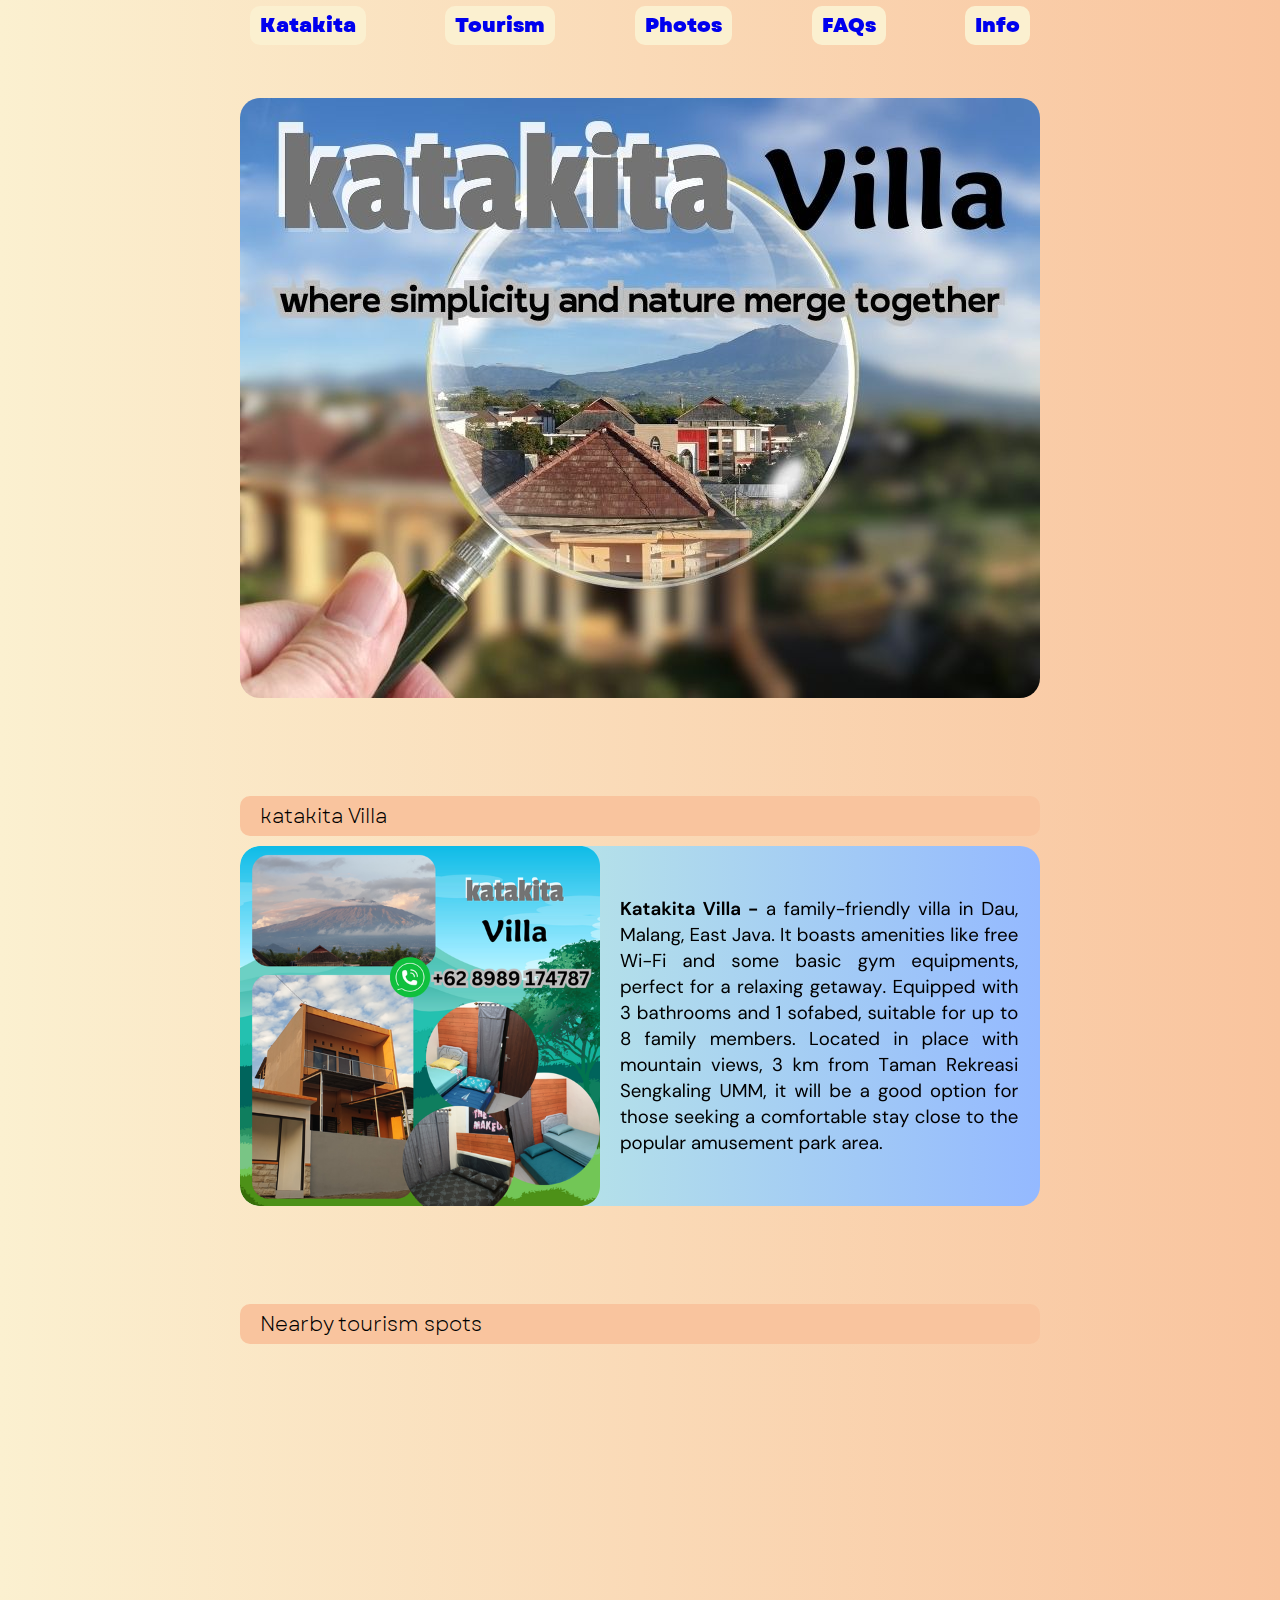
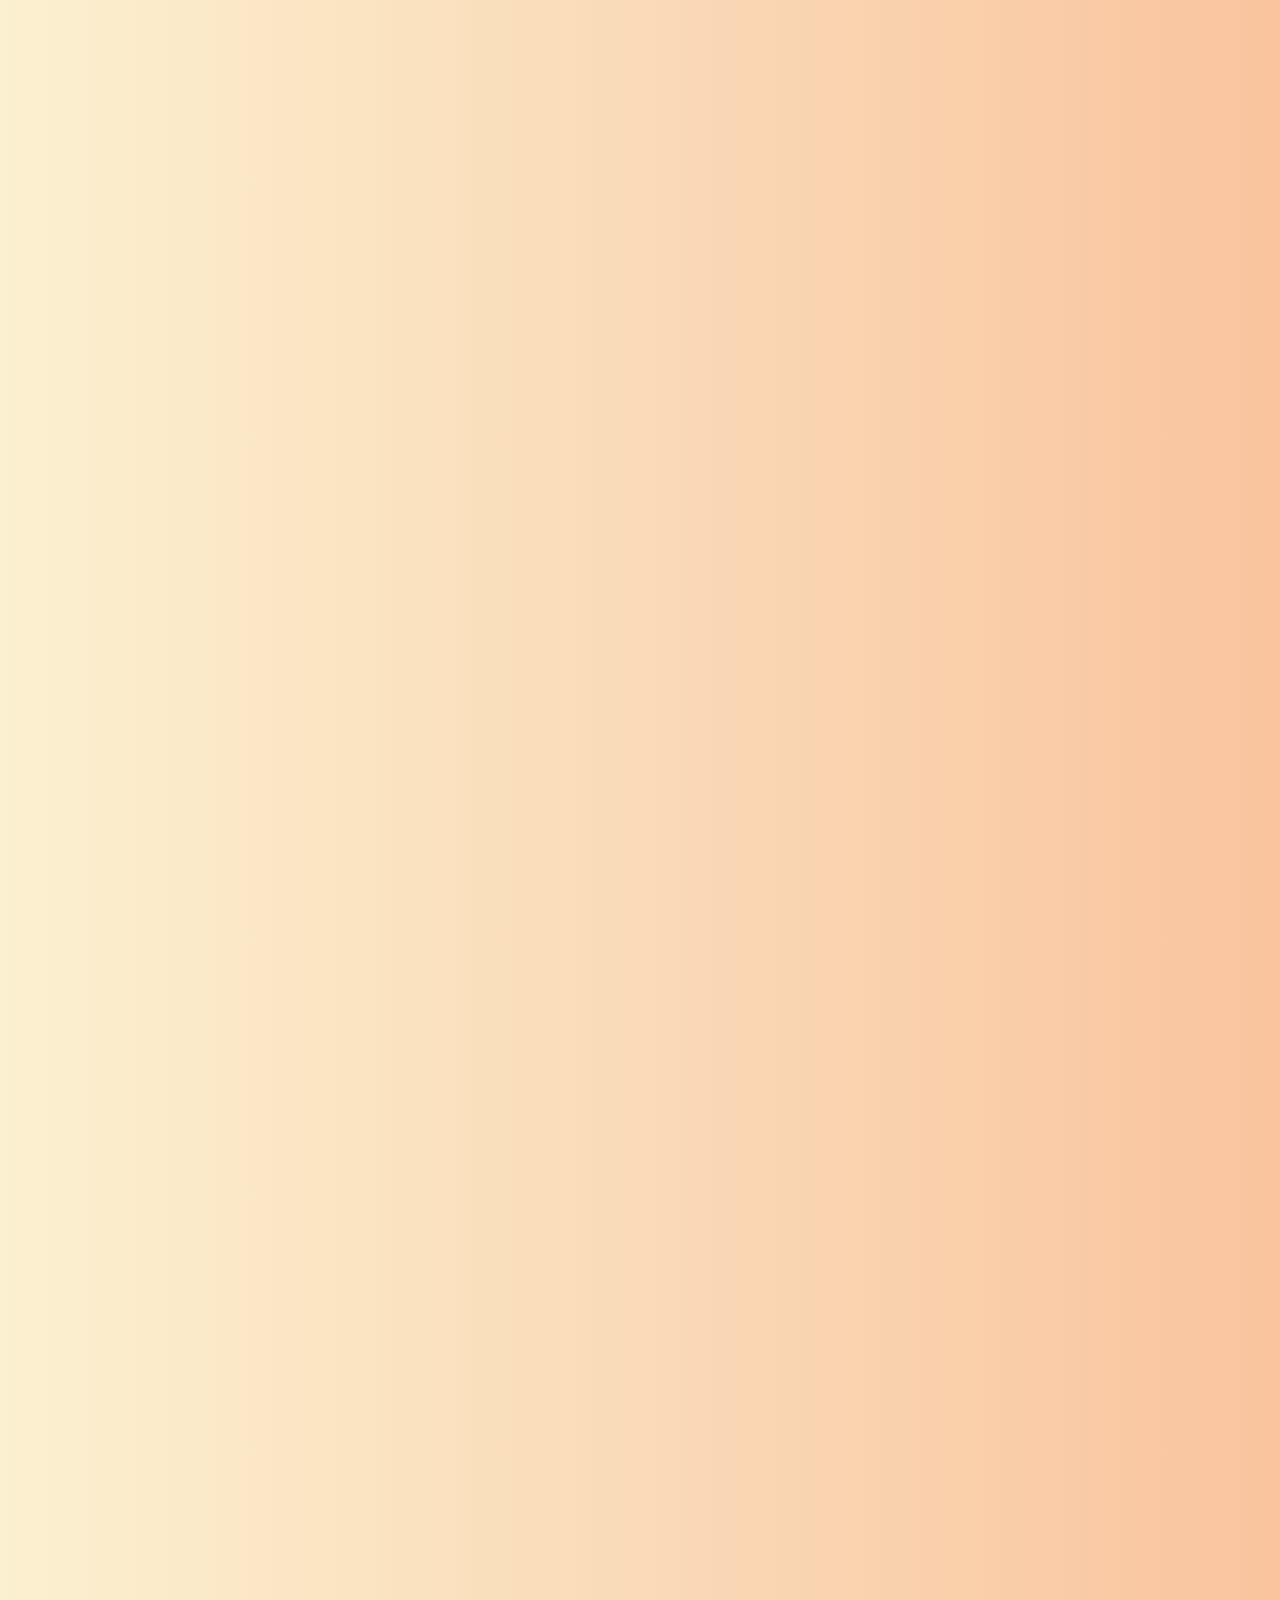
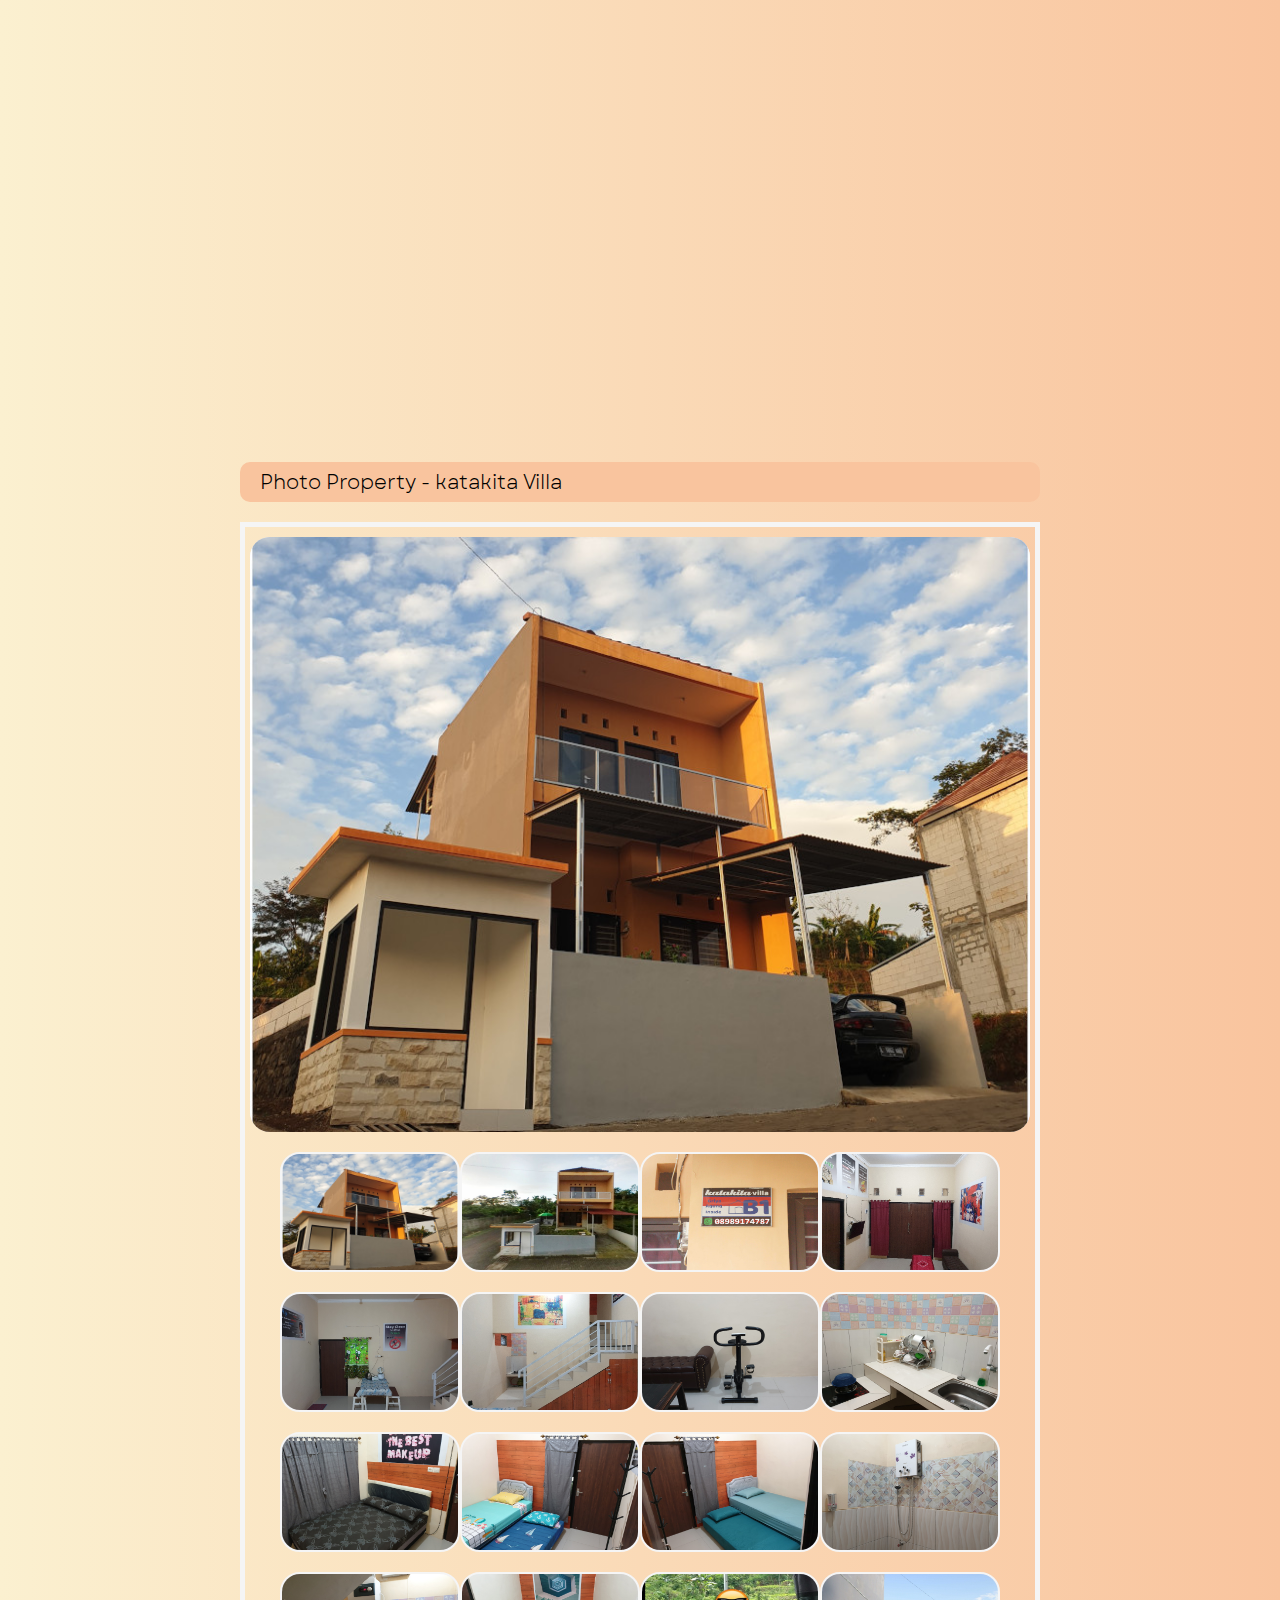
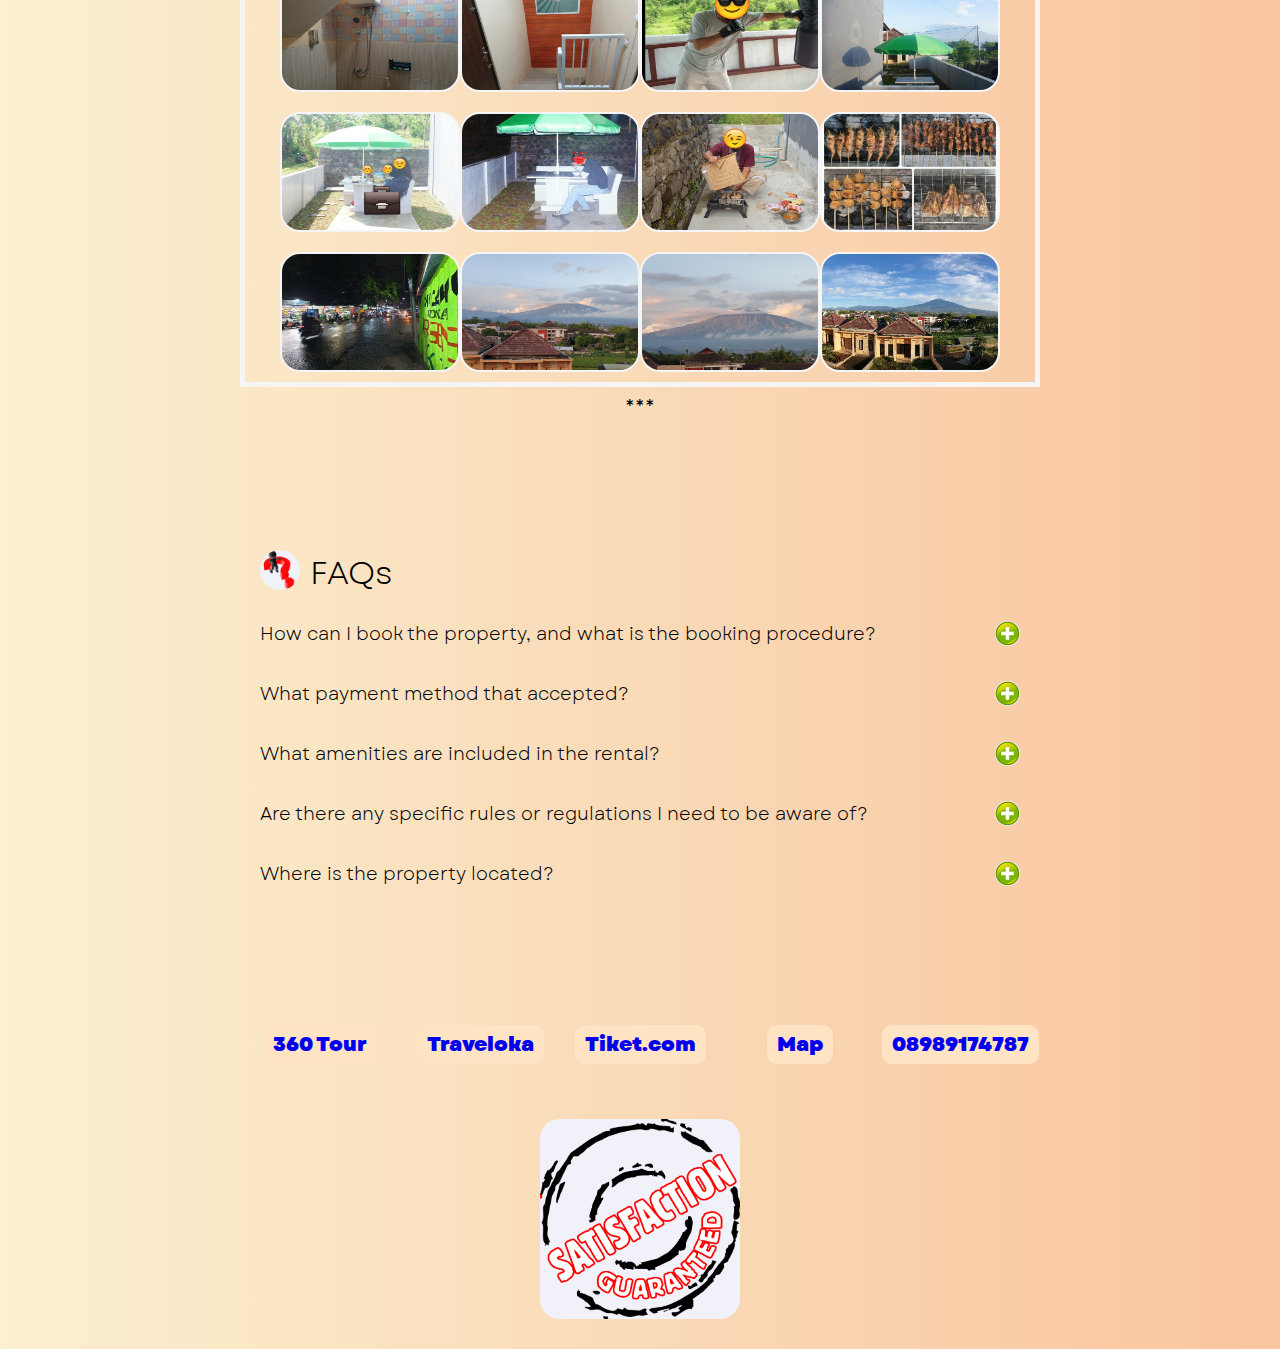
==== commit f8483d29: "faq update" ====
--- a/index.html
+++ b/index.html
@@ -104,9 +104,7 @@
               </div>
             </div>
             <div id="text1" class="text1">
-              Currently katakita Villa can only accept advance booking with at
-              least three (3) days notice. 50% of total price shall be paid in
-              advance as down payment and full payment shall made at check-in.
+              Currently katakita Villa can only accept advance booking with at least three (3) days notice. 50% of total price shall be paid in advance as down payment and full payment shall made at check-in.
             </div>
 
             <div id="title2" class="title2">
@@ -134,9 +132,7 @@
               </div>
             </div>
             <div id="text3" class="text3">
-              katakita Villa equipped with three (3) bedrooms and 1 sofa bed,
-              suitable for family with up to eight members, two bathrooms with
-              hot water, Wi-Fi access, kitchen set and basic gym equipment.
+              katakita Villa equipped with three (3) bedrooms and 1 sofa bed, suitable for family with up to eight (8) members (any additional member will cause additional charge), two bathrooms with hot water, Wi-Fi access, kitchen set and basic gym equipment.
             </div>
 
             <div id="title4" class="title4">
@@ -151,10 +147,7 @@
               </div>
             </div>
             <div id="text4" class="text4">
-              katakita Villa only for family and / married couple, no unmarried
-              couple allowed. Guest will need to keep the environment free from
-              excessive noise, no alcohol and pets are allowed in the
-              facilities.
+              katakita Villa only for family and / or married couple. No unmarried couple allowed, id card / married certificate required uppon check in. Guest will need to keep the environment free from excessive noise, no alcohol and pets are allowed in the facilities.
             </div>
 
             <div id="title5" class="title5">
@@ -168,9 +161,7 @@
               </div>
             </div>
             <div id="text5" class="text5">
-              katakita Villa located at DAU, Malang, East Java, it is
-              approximately 3 km away from Sengkaling park. Please refer to Map
-              button hereunder to find our location.
+              katakita Villa located at DAU, Malang, East Java, it is approximately 3 km away from Sengkaling park. Please refer to Map button hereunder to find our location.
             </div>
           </div>
         </div>
--- a/style.css
+++ b/style.css
@@ -27,7 +27,7 @@
 }
 
 body {
-  background-image: linear-gradient(to right, #d9f99d, #22d3ee);
+  background-image: linear-gradient(to right, #fbf0d0, #f9c49e);
   font-family: garetBook, sans-serif;
 }
 
@@ -52,7 +52,7 @@
   width: 860px;
   height: 50px;
   display: flex;
-  background-color: aquamarine;
+  /* background-color: #f9c49e; */
   justify-content: space-around;
   align-items: center;
   font-family: garetHeavy;
@@ -61,6 +61,16 @@
   z-index: 1000;
 }
 
+.menuBox {
+  background-color: #fbf0d0;
+  padding: 5px 10px;
+  border-radius: 10px;
+}
+
+.menuBox:hover {
+  background-color: #f9c49e;
+}
+
 .heroImg {
   width: 800px;
   height: 600px;
@@ -80,7 +90,7 @@
   align-items: center;
   width: 800px;
   height: 30px;
-  background-color: bisque;
+  background-color: #f9c49e;
   border-radius: 10px;
   padding: 20px;
   font-size: 1.25rem;
@@ -314,6 +324,10 @@
   border-radius: 10px;
 }
 
+.infoBox a span:hover {
+  background-color:#f9c49e;
+}
+
 .satisfaction {
   text-align: center;
   margin-top: 50px;
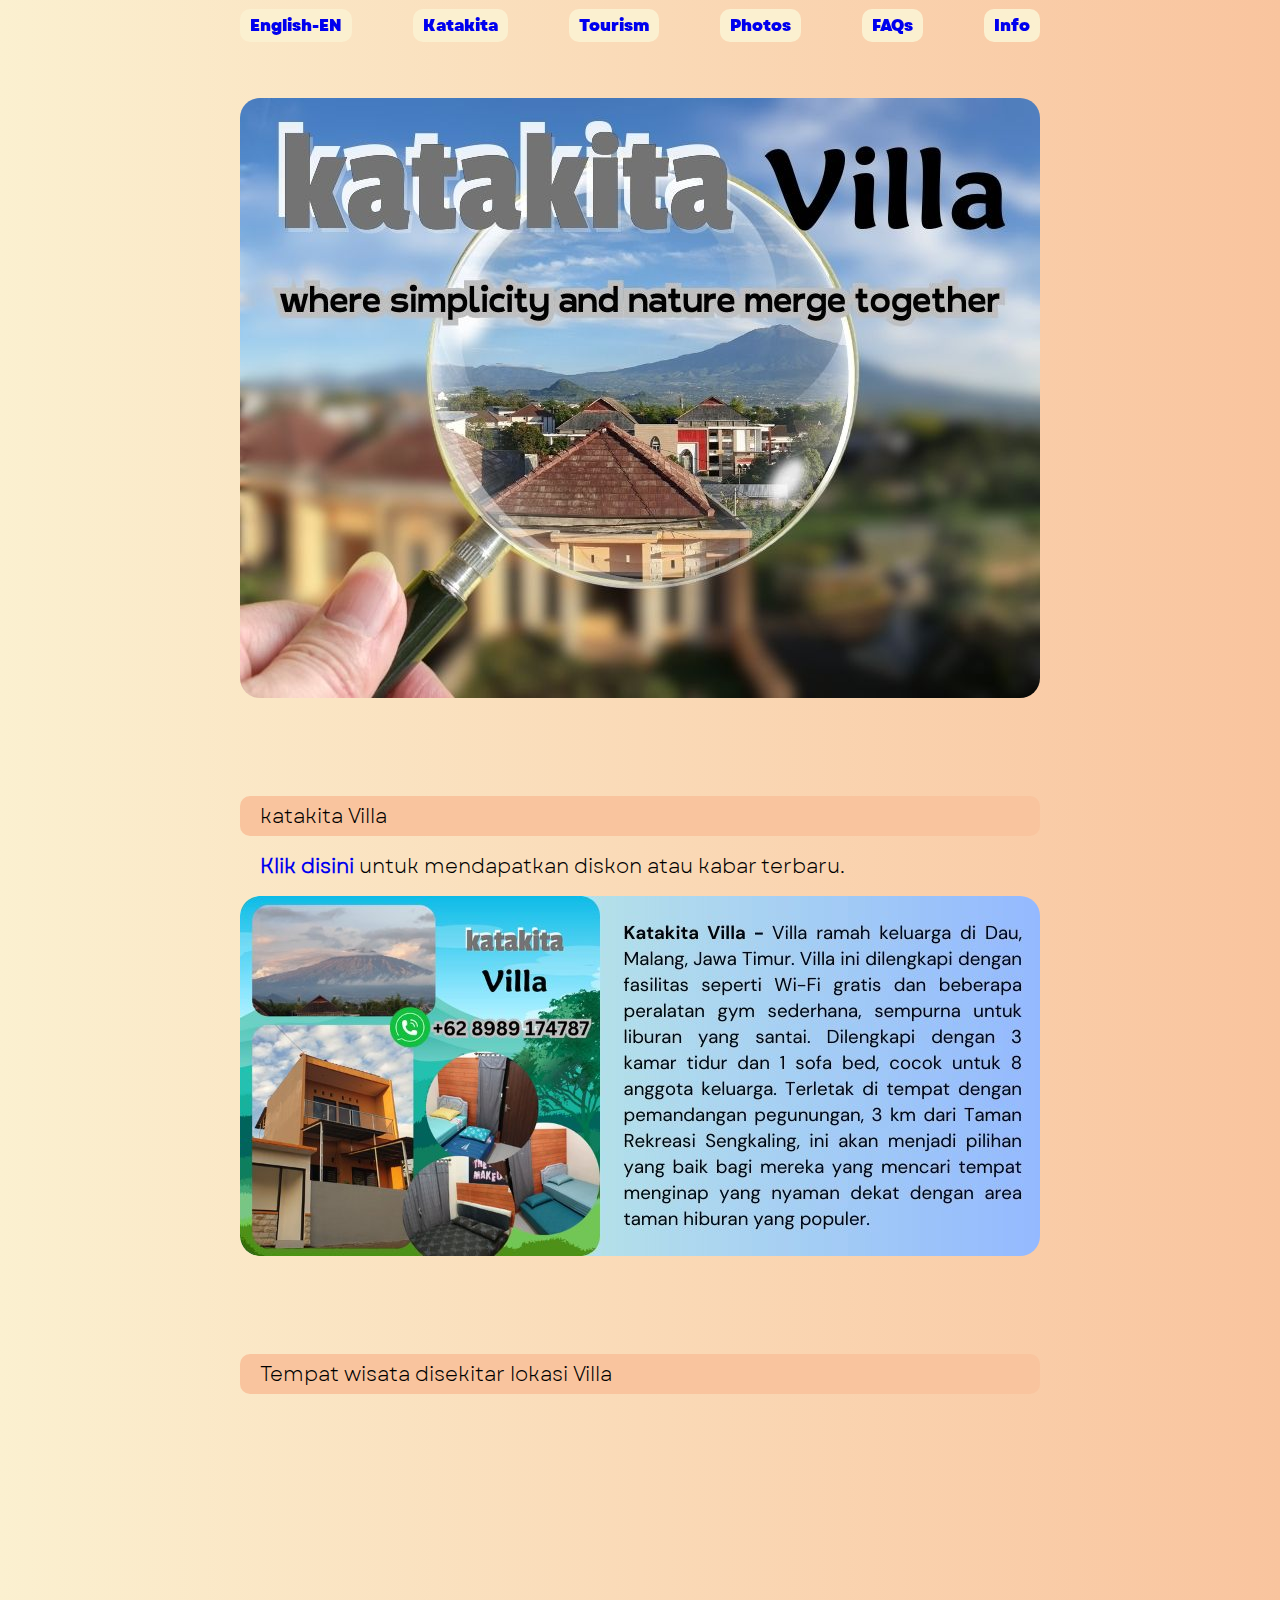
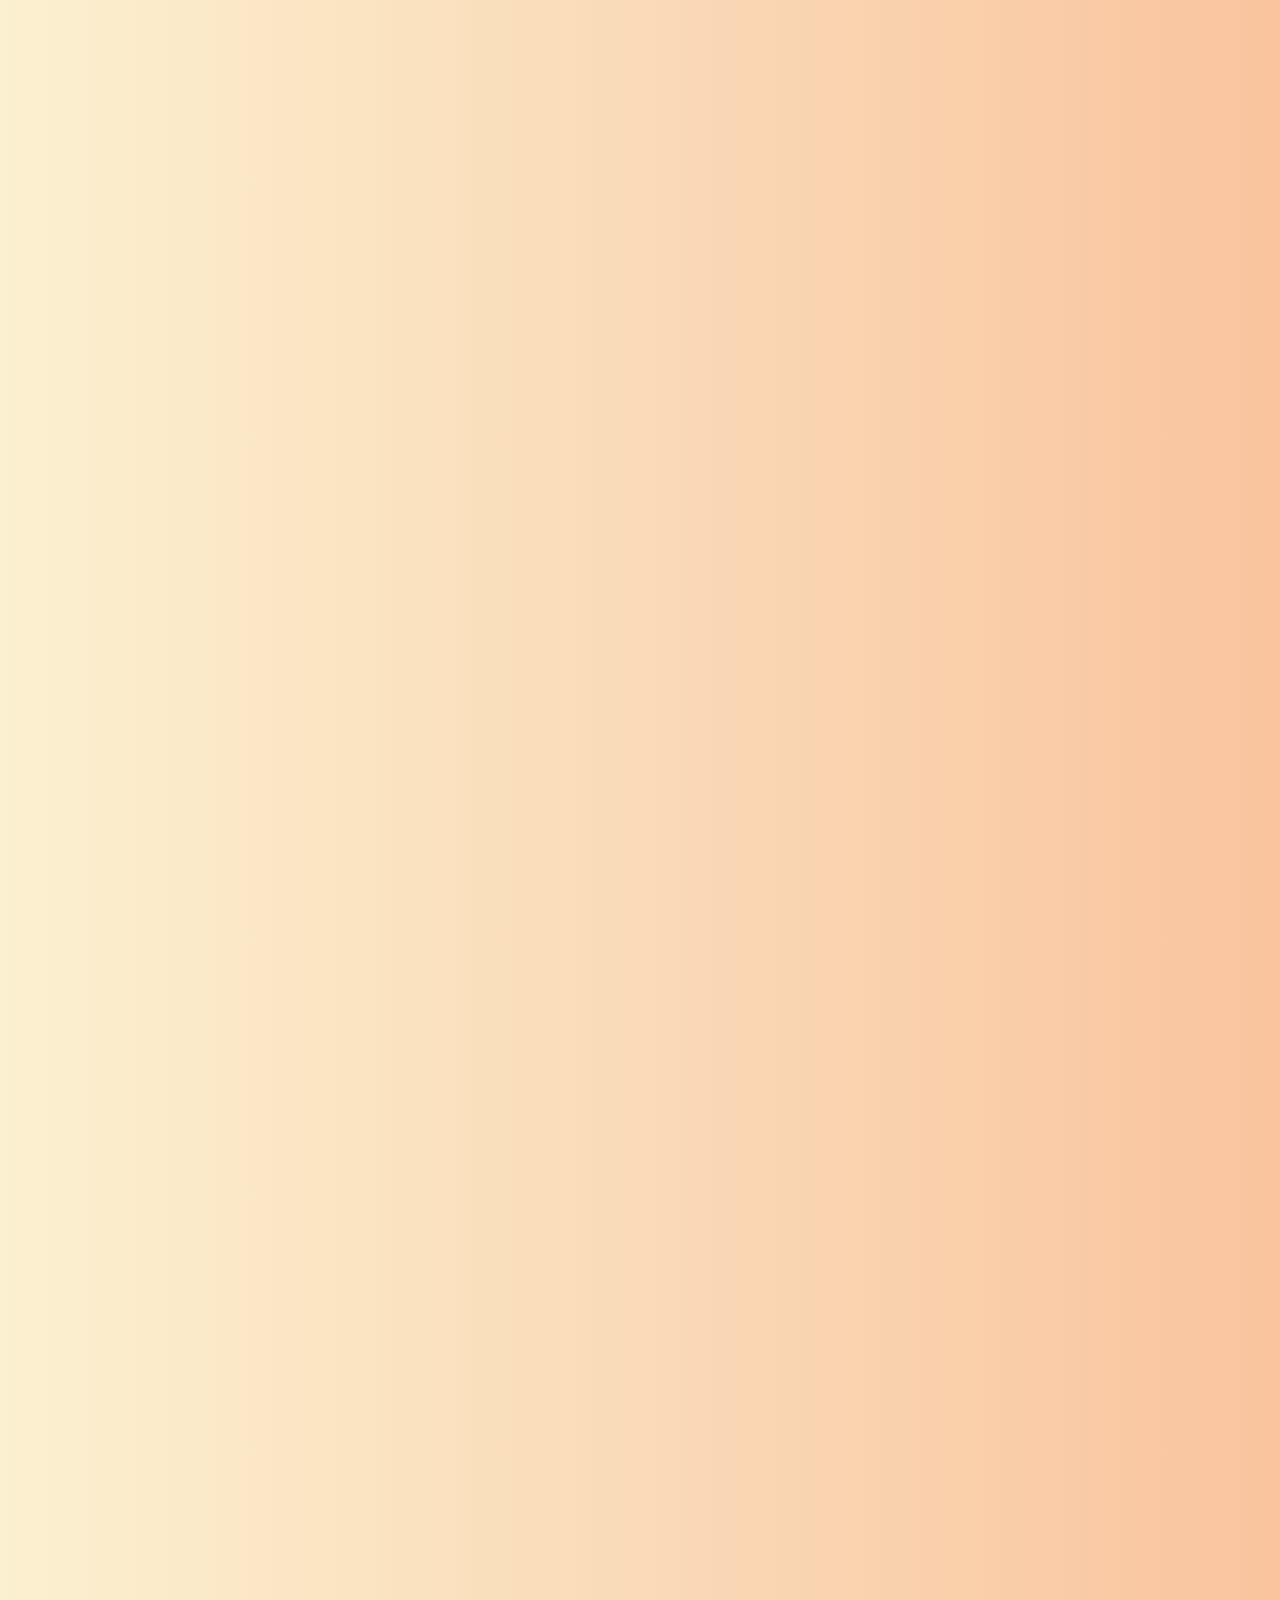
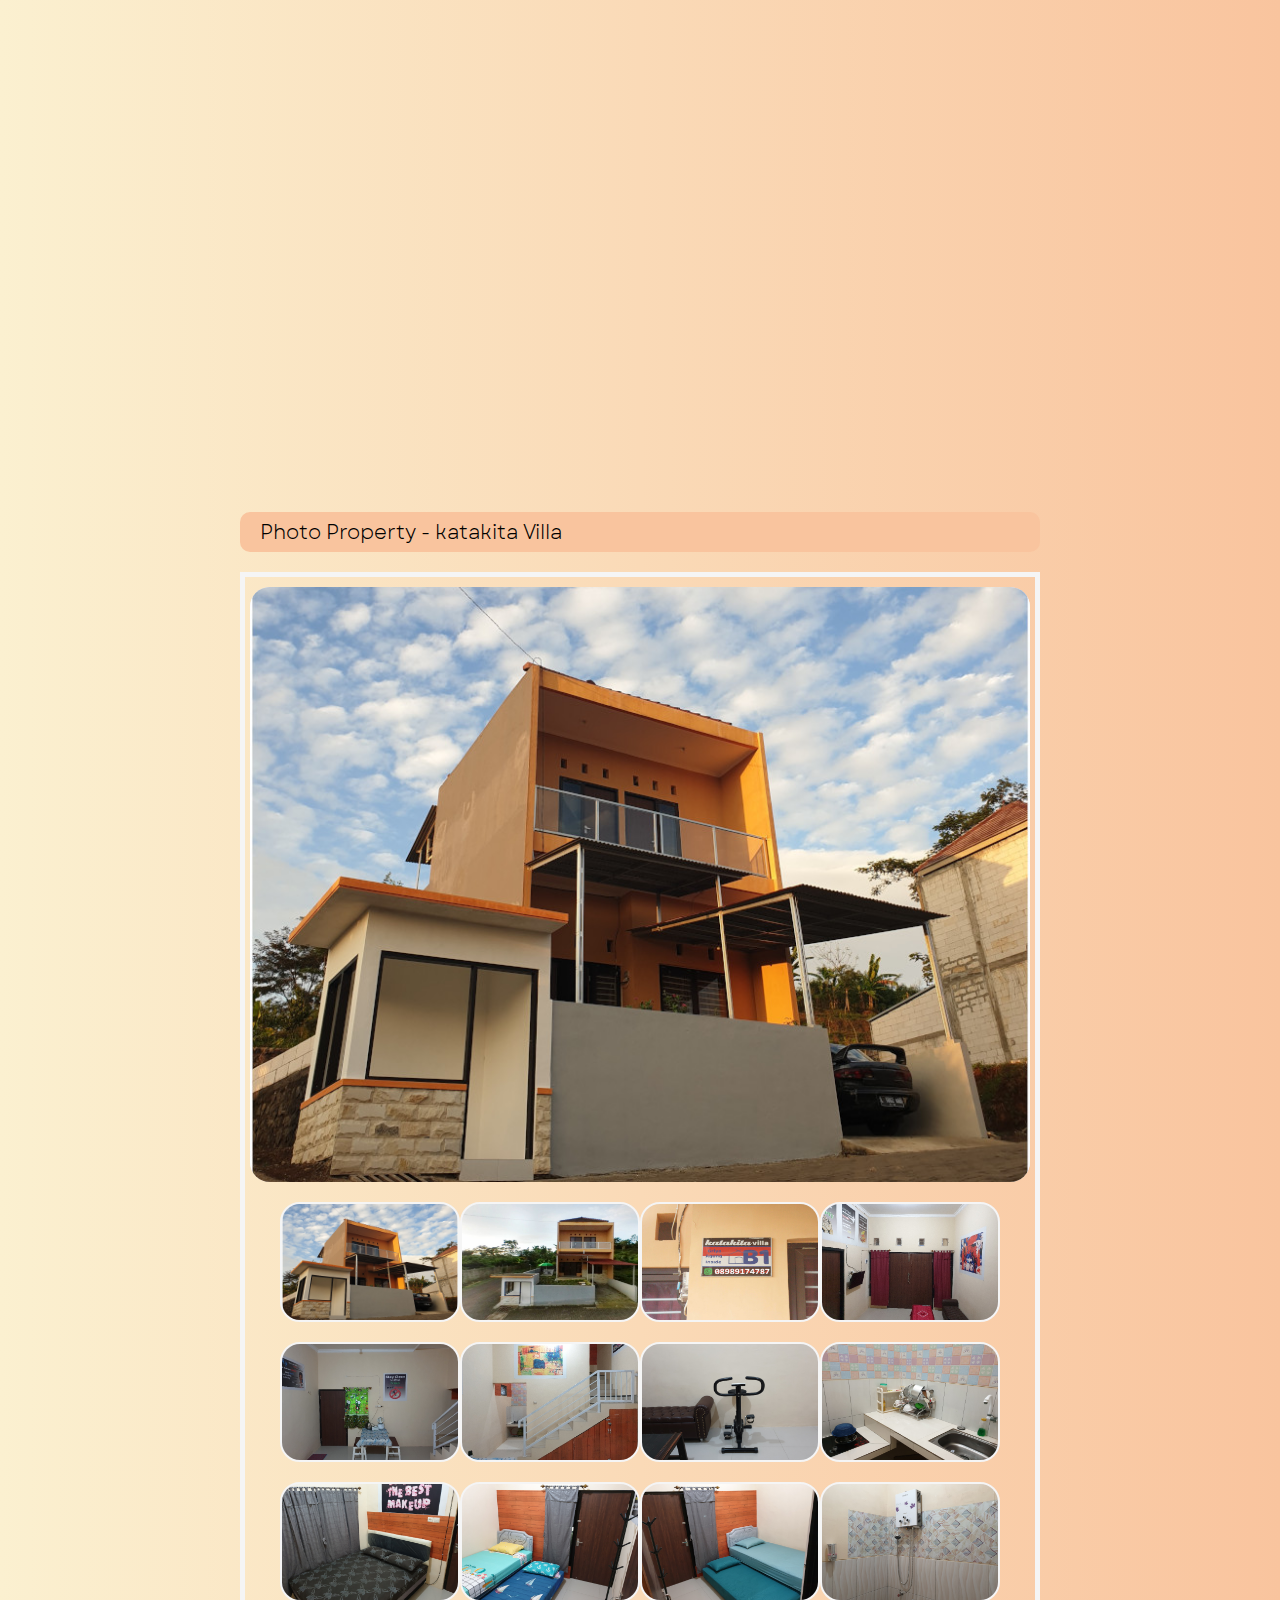
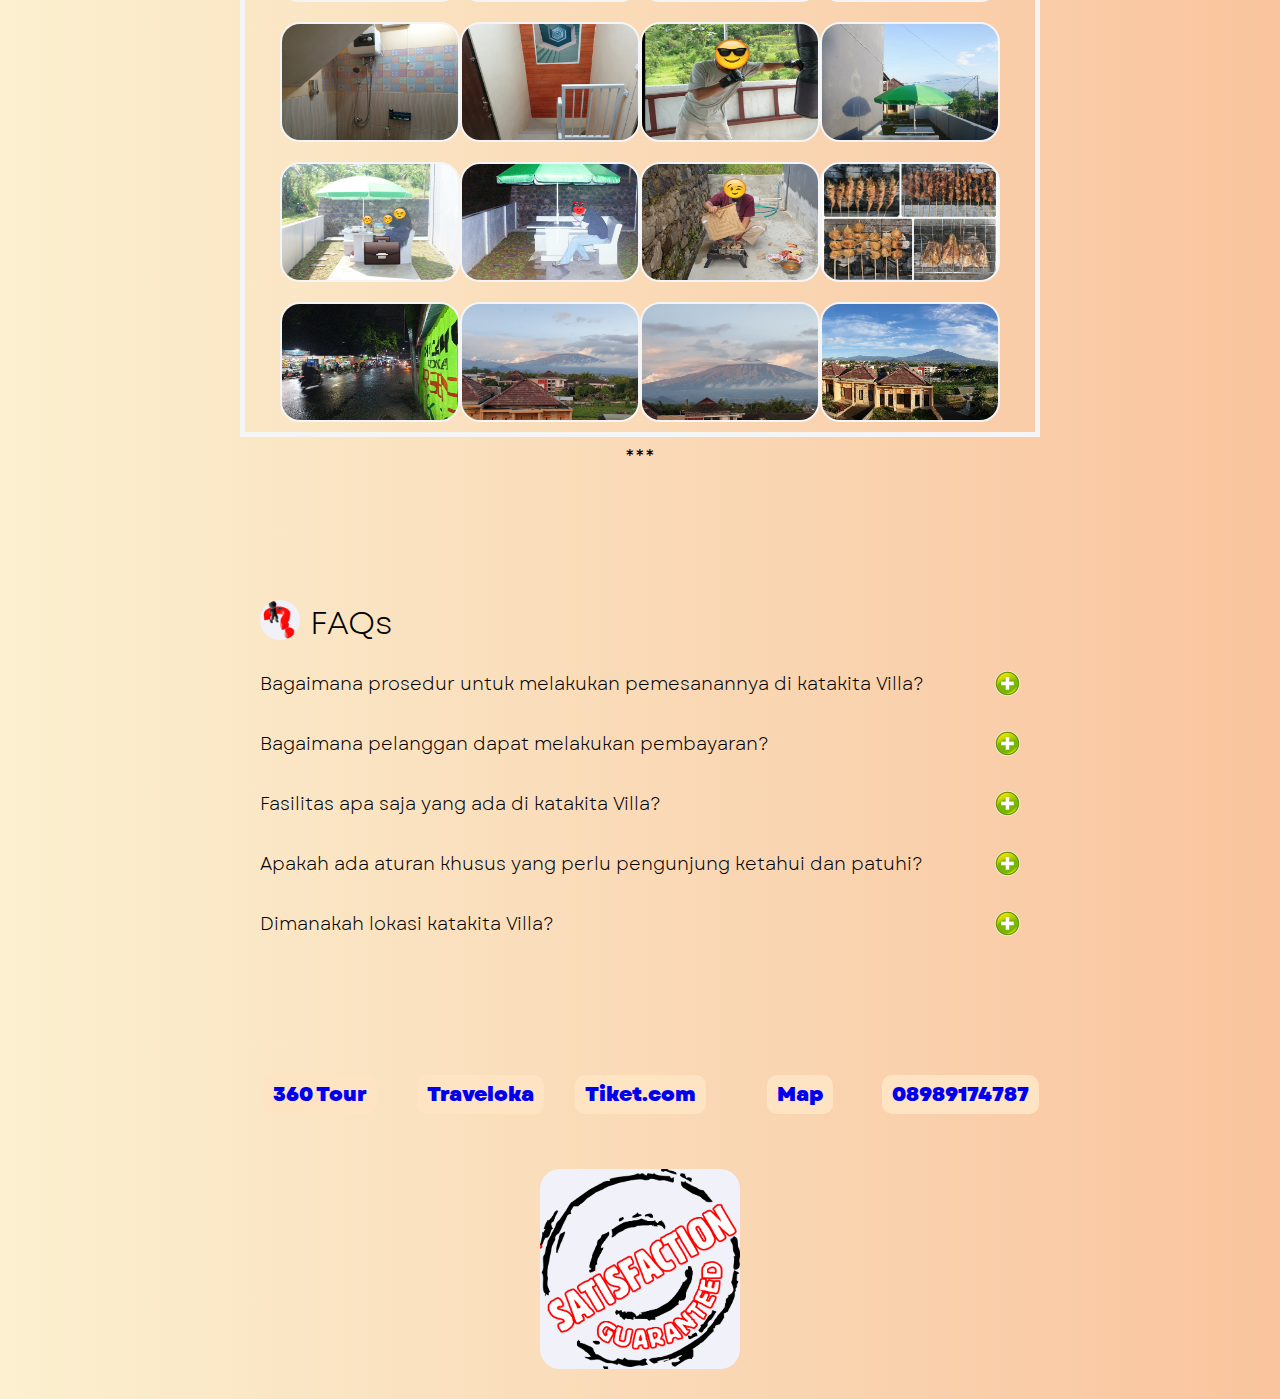
==== commit d6f7dfd3: "update picture sizes" ====
--- a/index.html
+++ b/index.html
@@ -10,6 +10,7 @@
   <body>
     <div class="container">
       <div class="menu">
+        <a href="./katakitaVillaEN.html" class="menuBox">English-EN</a>
         <a href="#katakita" class="menuBox">Katakita</a>
         <a href="#tourism" class="menuBox">Tourism</a>
         <a href="#photo" class="menuBox">Photos</a>
@@ -25,20 +26,26 @@
         <div id="katakita" class="katakita">
           <p>katakita Villa</p>
         </div>
-        <img src="./img/1.png" />
+        <div class="promo">
+          <p>
+            <a href="https://eepurl.com/i0VwrQ" target="_blank">Klik disini</a
+            >&nbsp;untuk mendapatkan diskon atau kabar terbaru.
+          </p>
+        </div>
+        <img src="./img/1I.jpeg" />
       </div>
 
       <!-- tourism spots started -->
       <div>
         <div id="tourism" class="tourism">
-          <p>Nearby tourism spots</p>
-        </div>
-        <img class="lazy" data-src="./img/2.png" id="imgLeft1" />
-        <img class="lazy" data-src="./img/3.png" id="imgRight1" />
-        <img class="lazy" data-src="./img/4.png" id="imgLeft2" />
-        <img class="lazy" data-src="./img/5.png" id="imgRight2" />
-        <img class="lazy" data-src="./img/6.png" id="imgLeft3" />
-        <img class="lazy" data-src="./img/7.png" id="imgRight3" />
+          <p>Tempat wisata disekitar lokasi Villa</p>
+        </div>
+        <img class="lazy" data-src="./img/2I.jpeg" id="imgLeft1" />
+        <img class="lazy" data-src="./img/3I.jpeg" id="imgRight1" />
+        <img class="lazy" data-src="./img/4I.jpeg" id="imgLeft2" />
+        <img class="lazy" data-src="./img/5I.jpeg" id="imgRight2" />
+        <img class="lazy" data-src="./img/6I.jpeg" id="imgLeft3" />
+        <img class="lazy" data-src="./img/7I.jpeg" id="imgRight3" />
       </div>
       <!-- tourism spots ended -->
 
@@ -97,71 +104,74 @@
               <div
                 class="font-bold text-xs hover:text-fuchsia-700 hover:cursor-pointer"
               >
-                How can I book the property, and what is the booking procedure?
+                Bagaimana prosedur untuk melakukan pemesanannya di katakita
+                Villa?
               </div>
               <div>
                 <img id="icon1" src="./img/plus.png" class="faqIcon" />
               </div>
             </div>
             <div id="text1" class="text1">
-              Currently katakita Villa can only accept advance booking with at least three (3) days notice. 50% of total price shall be paid in advance as down payment and full payment shall made at check-in.
+              Saat ini, Katakita Villa hanya dapat menerima pemesanan dengan
+              pemberitahuan minimal tiga (3) hari sebelum tanggal menginap. 50%
+              dari total harga harus dibayar di muka sebagai uang muka, dan
+              pembayaran penuh harus dilakukan saat check-in.
             </div>
 
             <div id="title2" class="title2">
               <div
                 class="font-bold text-xs hover:text-fuchsia-700 hover:cursor-pointer"
               >
-                What payment method that accepted?
+                Bagaimana pelanggan dapat melakukan pembayaran?
               </div>
               <div>
                 <img id="icon2" src="../img/plus.png" class="faqIcon" />
               </div>
             </div>
             <div id="text2" class="text2">
-              Payment can be done with Bank transfer.
+              Pembayaran dapat dilakukan melalui transfer Bank.
             </div>
 
             <div id="title3" class="title3">
               <div
                 class="font-bold text-xs hover:text-fuchsia-700 hover:cursor-pointer"
               >
-                What amenities are included in the rental?
+              Fasilitas apa saja yang ada di katakita Villa?
               </div>
               <div>
                 <img id="icon3" src="../img/plus.png" class="faqIcon" />
               </div>
             </div>
             <div id="text3" class="text3">
-              katakita Villa equipped with three (3) bedrooms and 1 sofa bed, suitable for family with up to eight (8) members (any additional member will cause additional charge), two bathrooms with hot water, Wi-Fi access, kitchen set and basic gym equipment.
+              Katakita Villa dilengkapi dengan tiga (3) kamar tidur dan 1 sofa bed, cocok untuk keluarga dengan maksimal delapan (8) anggota (kelebihan jumlah pengunjung akan dikenakan biaya tambahan), dua kamar mandi dengan air panas, akses Wi-Fi, peralatan dapur, dan peralatan gym sederhana.
             </div>
 
             <div id="title4" class="title4">
               <div
                 class="font-bold text-xs hover:text-fuchsia-700 hover:cursor-pointer"
               >
-                Are there any specific rules or regulations I need to be aware
-                of?
+              Apakah ada aturan khusus yang perlu pengunjung ketahui dan patuhi?
               </div>
               <div>
                 <img id="icon4" src="../img/plus.png" class="faqIcon" />
               </div>
             </div>
             <div id="text4" class="text4">
-              katakita Villa only for family and / or married couple. No unmarried couple allowed, id card / married certificate required uppon check in. Guest will need to keep the environment free from excessive noise, no alcohol and pets are allowed in the facilities.
+              Katakita Villa hanya untuk keluarga dan/atau pasangan yang sudah menikah. Pasangan yang belum menikah tidak diizinkan, kartu identitas/surat nikah wajib titunjukkan saat check-in. Tamu diharapkan menjaga lingkungan tetap bebas dari kebisingan, serta tidak diperbolehkan membawa minuman ber-alkohol dan hewan peliharaan di fasilitas.
             </div>
 
             <div id="title5" class="title5">
               <div
                 class="font-bold text-xs hover:text-fuchsia-700 hover:cursor-pointer"
               >
-                Where is the property located?
+                Dimanakah lokasi katakita Villa?
               </div>
               <div>
                 <img id="icon5" src="../img/plus.png" class="faqIcon" />
               </div>
             </div>
             <div id="text5" class="text5">
-              katakita Villa located at DAU, Malang, East Java, it is approximately 3 km away from Sengkaling park. Please refer to Map button hereunder to find our location.
+              Katakita Villa terletak di DAU, Malang, Jawa Timur, sekitar 3 km dari taman Sengkaling. Silakan merujuk ke tombol Map di bawah ini untuk menemukan lokasi kami.
             </div>
           </div>
         </div>
--- a/style.css
+++ b/style.css
@@ -56,7 +56,7 @@
   justify-content: space-around;
   align-items: center;
   font-family: garetHeavy;
-  font-size: 1.25rem;
+  font-size: 1rem;
   position: fixed;
   z-index: 1000;
 }
@@ -81,6 +81,24 @@
 .photo {
   width: 800px;
   margin: auto;
+}
+.promo {
+  width: 800px;
+  margin: auto;
+  margin-top: 10px;
+}
+
+.promo p {
+  display: flex;
+  align-items: center;
+  width: 800px;
+  height: 30px;
+  padding: 20px;
+  font-size: 1.25rem;
+}
+
+.promo p a{
+  font-weight: 700;
 }
 
 .katakita p,
